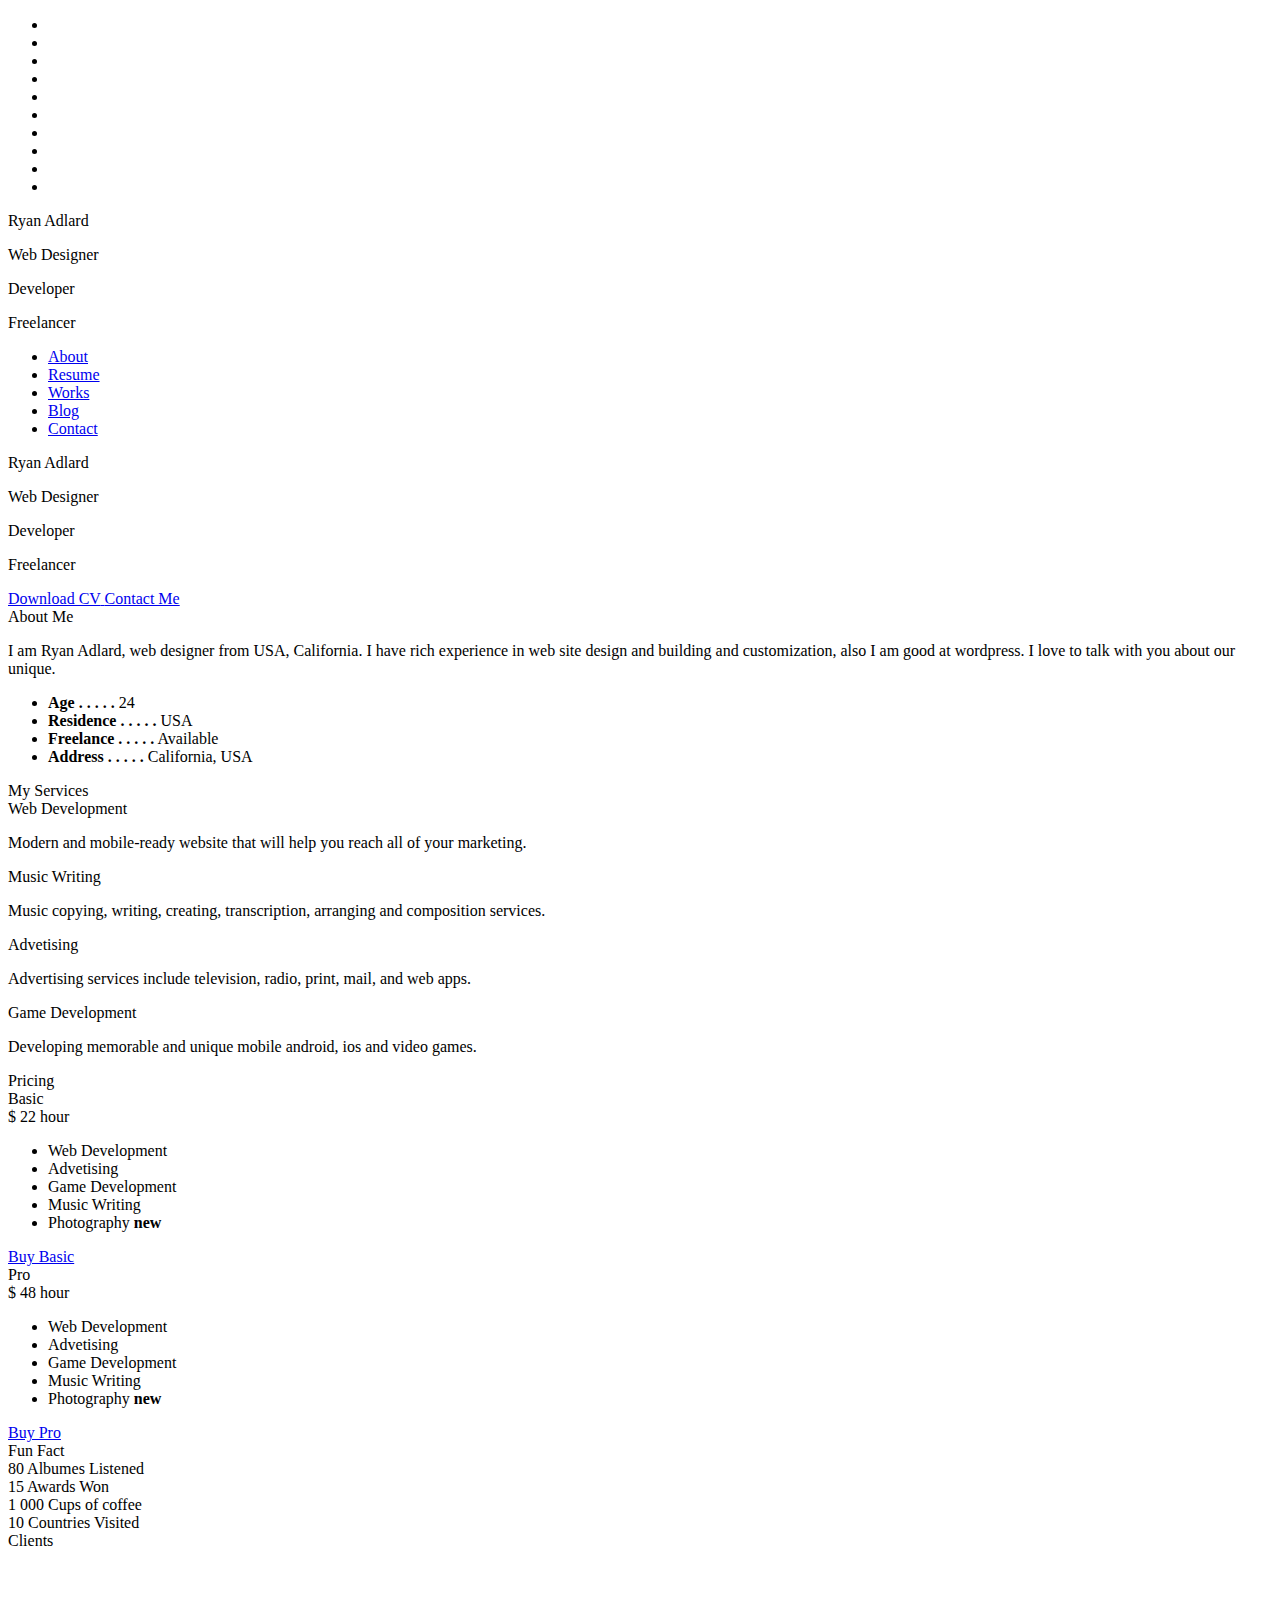
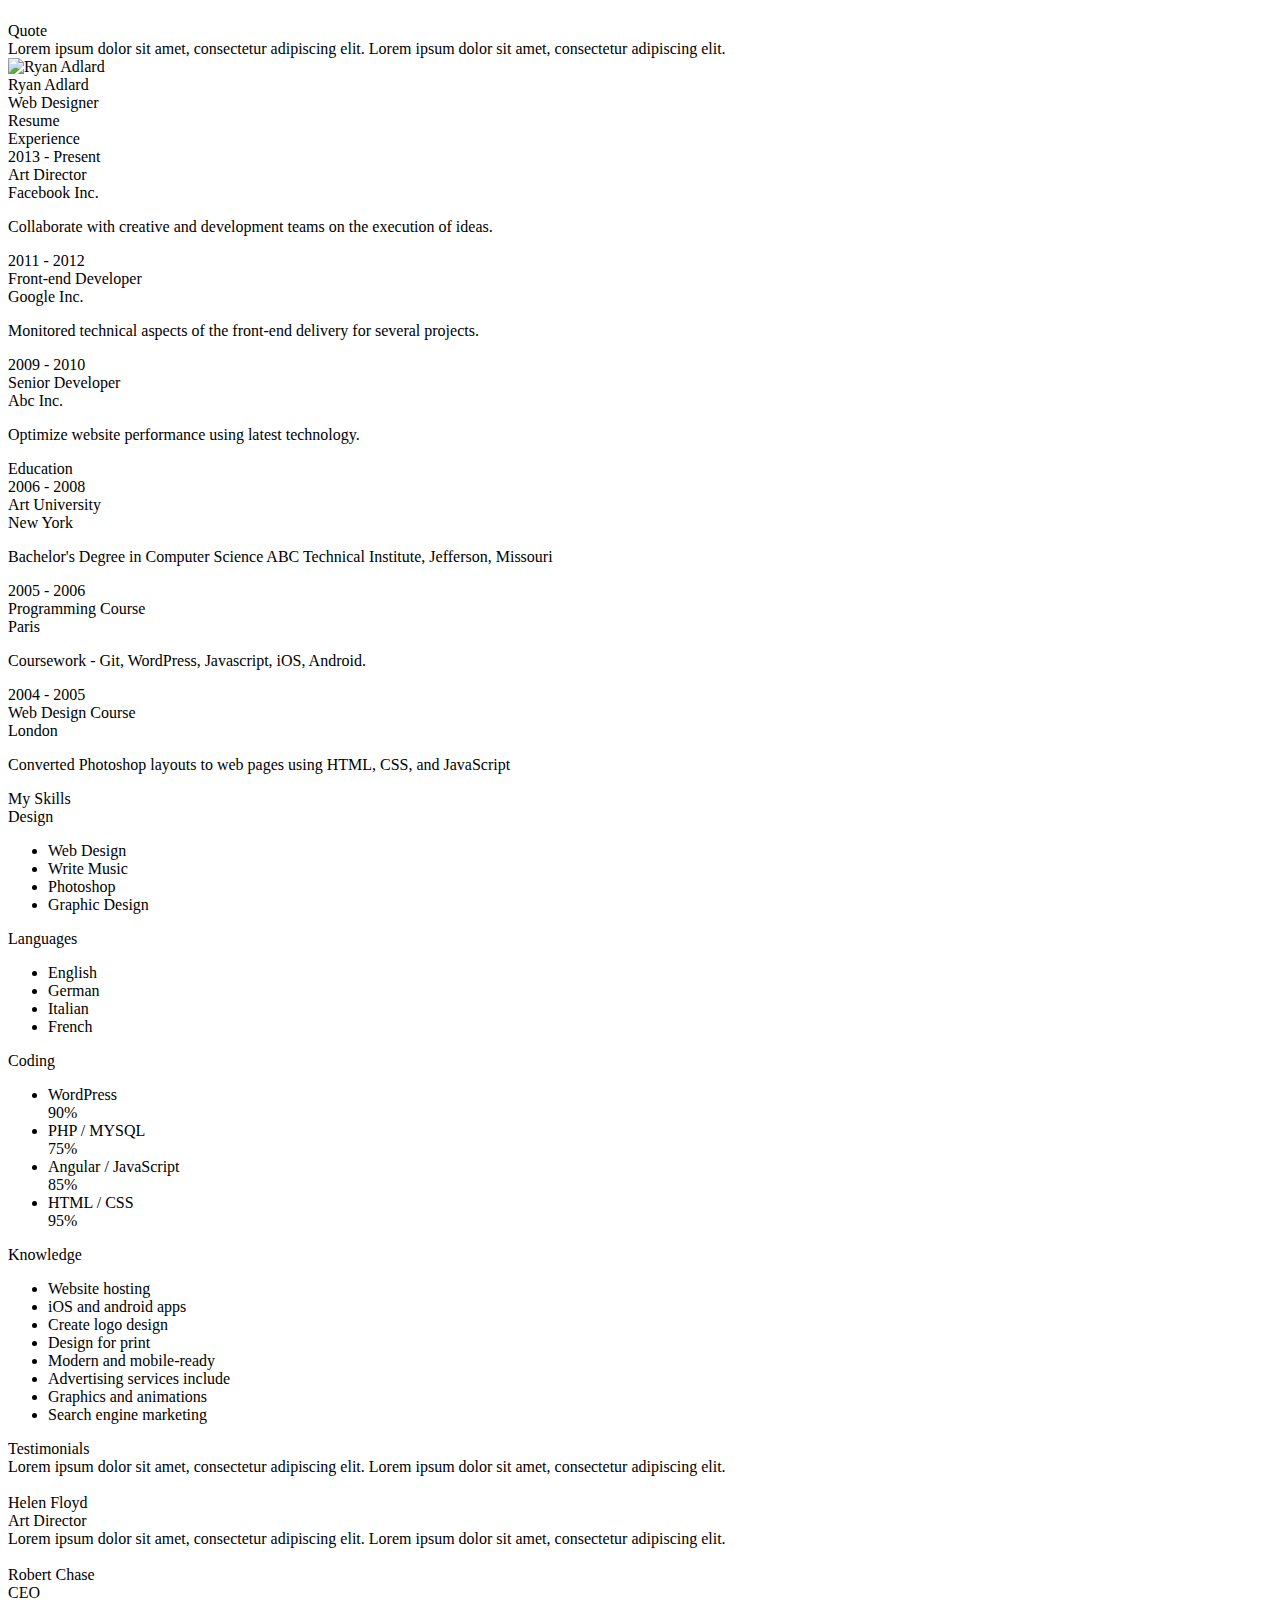
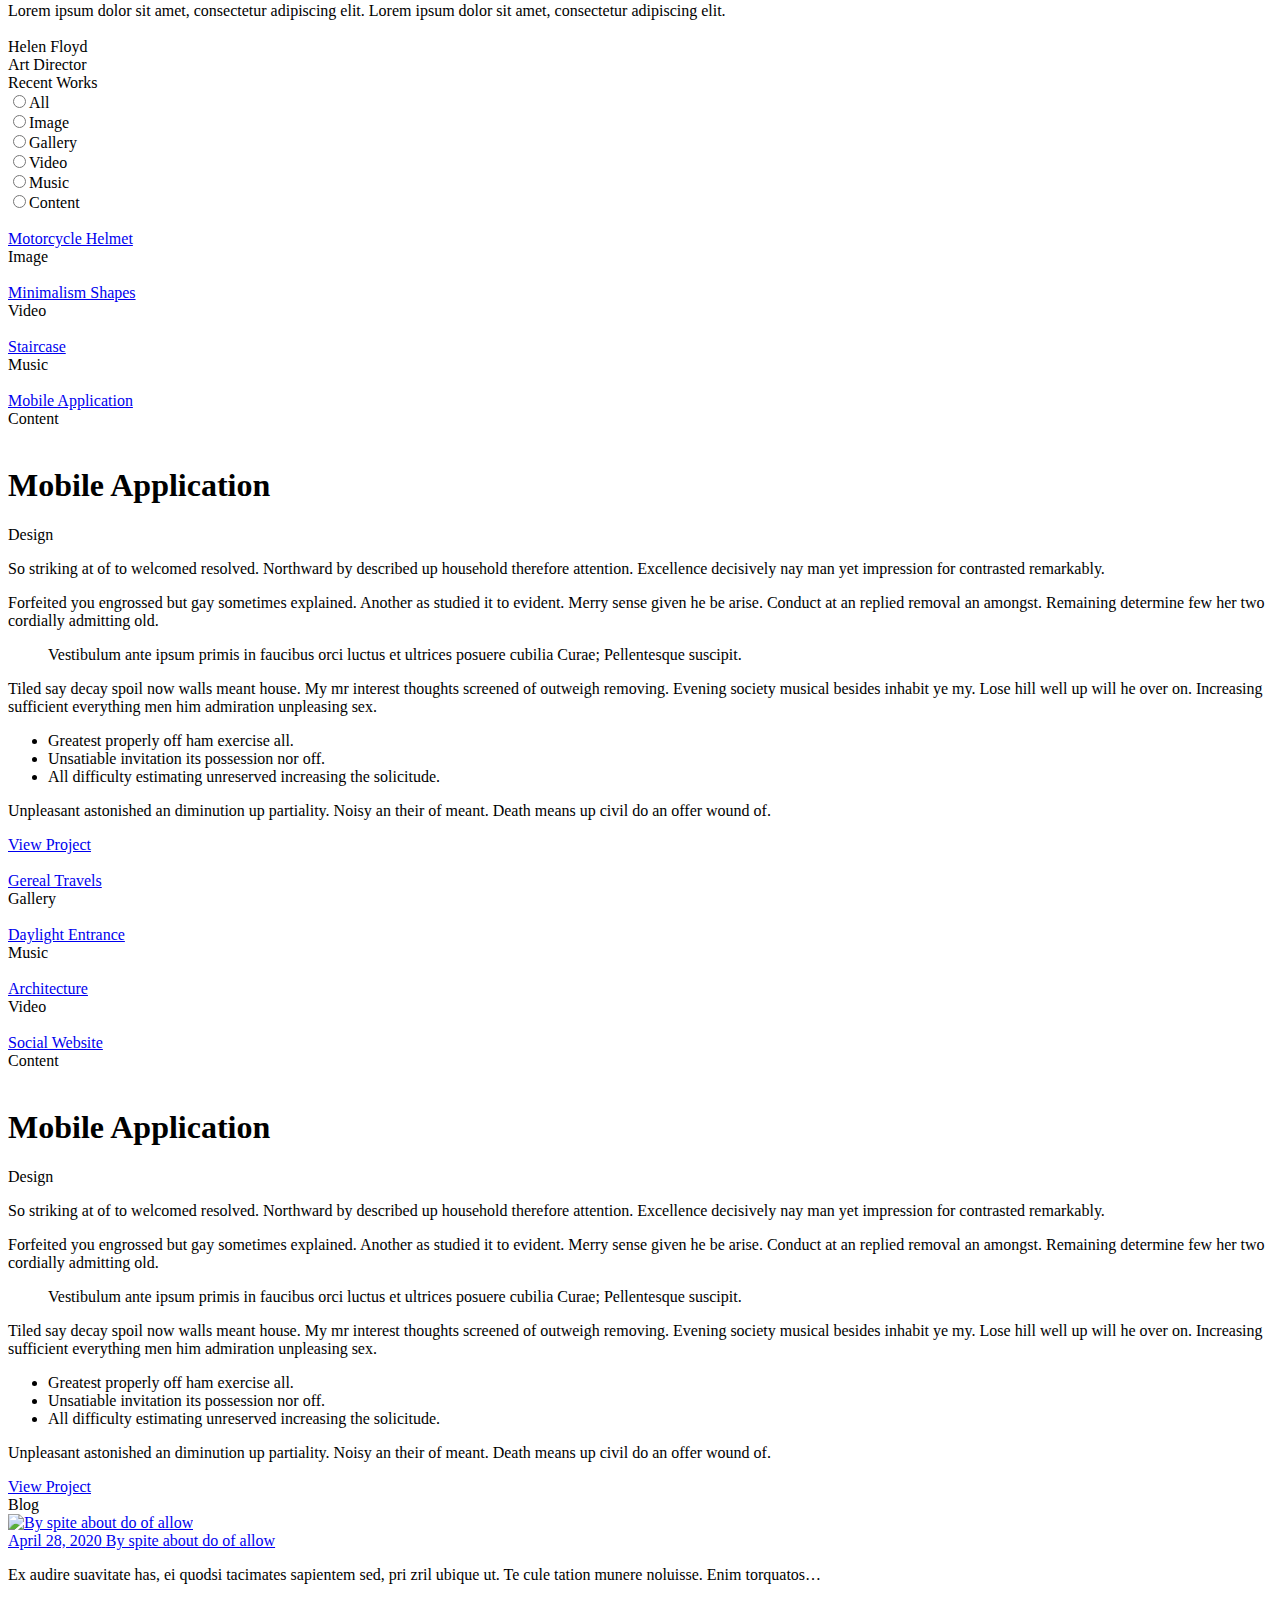
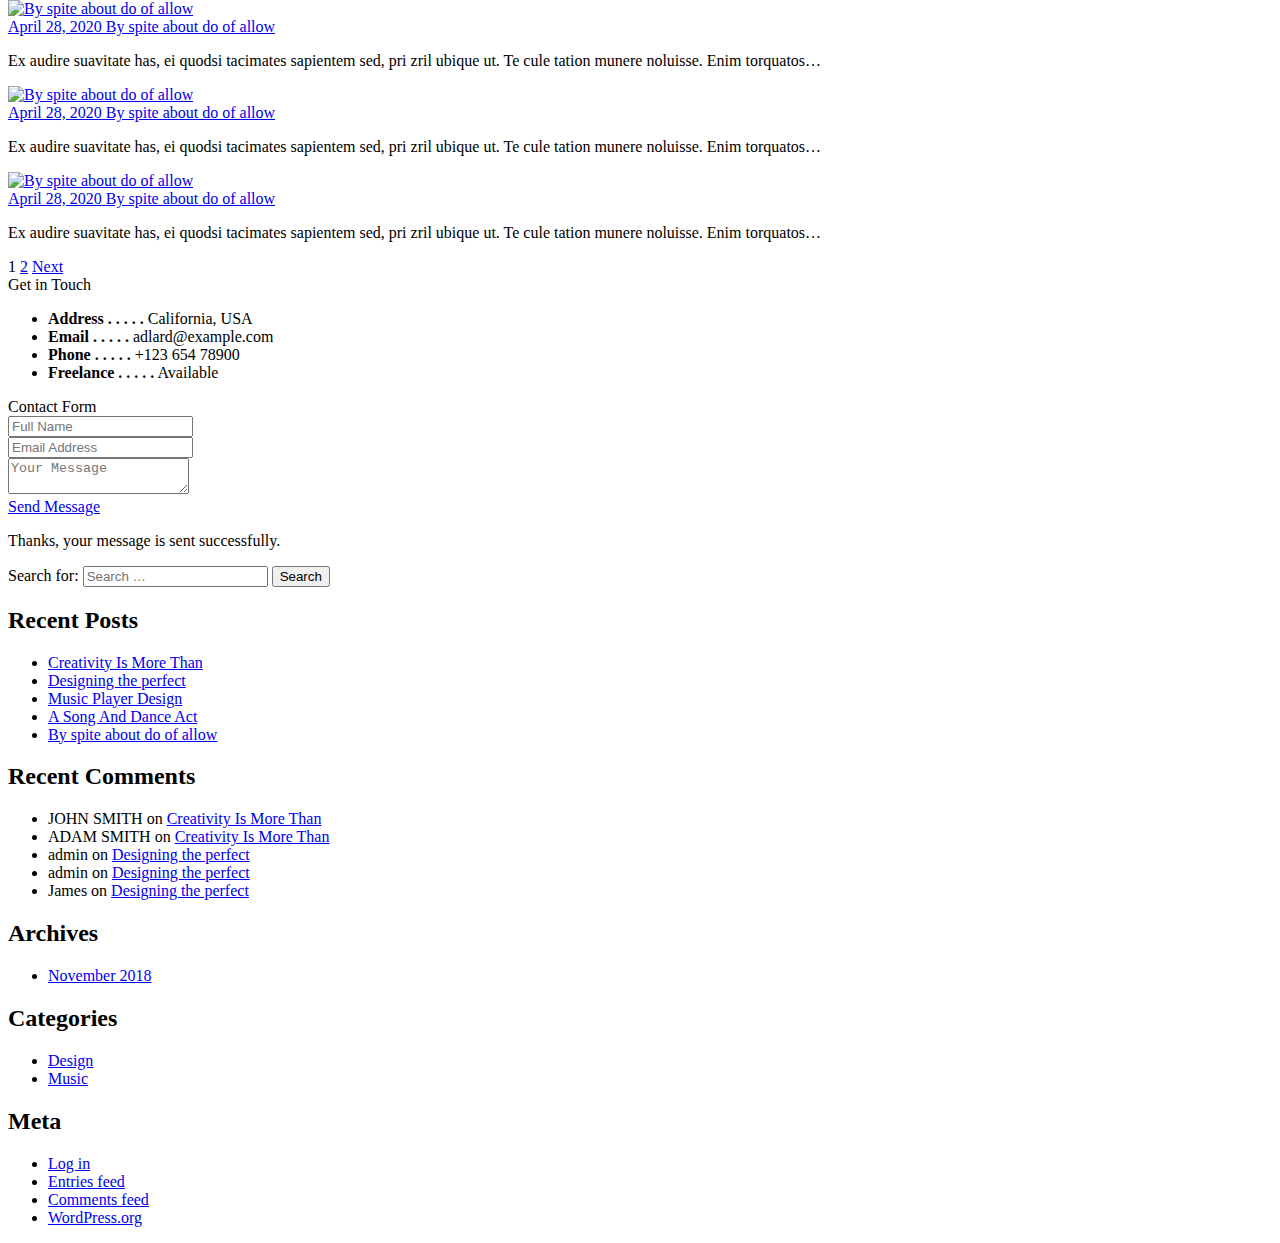
==== index-new.html @ 8843bae7 "Resume" ====
<!DOCTYPE html>
<html lang="en">
<head>

	<!--
		Basic
	-->
	<meta charset="UTF-8" />
	<meta http-equiv="X-UA-Compatible" content="IE=edge">
	<title>Ryan - vCard / Resume / CV Template</title>
	<meta name="viewport" content="width=device-width, initial-scale=1, maximum-scale=1" />
	<meta name="description" content="vCard & Resume Template" />
	<meta name="keywords" content="vcard, resposnive, resume, personal, card, cv, cards, portfolio" />
	<meta name="author" content="bslthemes" />

	<!--
		Load Fonts
	-->
	<link href="https://fonts.googleapis.com/css?family=Poppins:100,100i,200,200i,300,300i,400,400i,500,500i,600,600i,700,700i,800,800i,900,900i" rel="stylesheet">

	<!--
		Load CSS
	-->
	<link rel="stylesheet" href="css/basic.css" />
	<link rel="stylesheet" href="css/layout.css" />
	<link rel="stylesheet" href="css/blogs.css" />
	<link rel="stylesheet" href="css/ionicons.css" />
	<link rel="stylesheet" href="css/magnific-popup.css" />
	<link rel="stylesheet" href="css/animate.css" />
	<link rel="stylesheet" href="css/owl.carousel.css" />

	<!--
		Background Gradient
	-->
	<link rel="stylesheet" href="css/gradient.css" />

	<!--
		Template New-Skin
	-->
	<link rel="stylesheet" href="css/new-skin/new-skin.css" />

	<!--
		Template RTL
	-->
	<!--<link rel="stylesheet" href="css/rtl-new.css" />-->

	<!--
		Template Colors
	-->
	<link rel="stylesheet" href="css/demos/demo-1-colors.css" />
	<!--<link rel="stylesheet" href="css/template-colors/blue.css" />-->
	<!--<link rel="stylesheet" href="css/template-colors/orange.css" />-->
	<!--<link rel="stylesheet" href="css/template-colors/pink.css" />-->
	<!--<link rel="stylesheet" href="css/template-colors/purple.css" />-->
	<!--<link rel="stylesheet" href="css/template-colors/red.css" />-->

	<!--
		Template Dark
	-->
	<!--<link rel="stylesheet" href="css/template-dark/dark.css" />-->


	<!--[if lt IE 9]>
	<script src="http://css3-mediaqueries-js.googlecode.com/svn/trunk/css3-mediaqueries.js"></script>
	<script src="http://html5shim.googlecode.com/svn/trunk/html5.js"></script>
	<![endif]-->

	<!--
		Favicons
	-->
	<link rel="shortcut icon" href="images/favicons/favicon.ico">

</head>

<body>
	<div class="page new-skin">

		<!-- preloader -->
		<div class="preloader">
			<div class="centrize full-width">
				<div class="vertical-center">
					<div class="spinner">
						<div class="double-bounce1"></div>
						<div class="double-bounce2"></div>
					</div>
				</div>
			</div>
		</div>

		<!-- background -->
		<div class="background gradient">
			<ul class="bg-bubbles">
      <li></li>
      <li></li>
      <li></li>
      <li></li>
      <li></li>
      <li></li>
      <li></li>
      <li></li>
      <li></li>
      <li></li>
    </ul>
		</div>

		<!--
			Container
		-->
		<div class="container opened" data-animation-in="fadeInLeft" data-animation-out="fadeOutLeft">

			<!--
				Header
			-->
			<header class="header">

				<!-- header profile -->
				<div class="profile">
					<div class="title">Ryan Adlard</div>
					<div class="subtitle subtitle-typed">
						<div class="typing-title">
							<p>Web Designer</p>
							<p>Developer</p>
							<p>Freelancer</p>
						</div>
					</div>
				</div>

				<!-- menu btn -->
				<!--<a href="#" class="menu-btn"><span></span></a>-->

				<!-- menu -->
				<div class="top-menu">
					<ul>
						<li class="active">
							<a href="#about-card">
								<span class="icon ion-person"></span>
								<span class="link">About</span>
							</a>
						</li>
						<li>
							<a href="#resume-card">
								<span class="icon ion-android-list"></span>
								<span class="link">Resume</span>
							</a>
						</li>
						<li>
							<a href="#works-card">
								<span class="icon ion-paintbrush"></span>
								<span class="link">Works</span>
							</a>
						</li>
						<li>
							<a href="#blog-card">
								<span class="icon ion-chatbox-working"></span>
								<span class="link">Blog</span>
							</a>
						</li>
						<li>
							<a href="#contacts-card">
								<span class="icon ion-at"></span>
								<span class="link">Contact</span>
							</a>
						</li>
					</ul>
				</div>

			</header>

			<!--
				Card - Started
			-->
			<div class="card-started" id="home-card">

				<!--
					Profile
				-->
				<div class="profile no-photo">

					<!-- profile image -->
					<div class="slide" style="background-image: url(images/man5_big.jpg);"></div>

					<!-- profile titles -->
					<div class="title">Ryan Adlard</div>
					<!--<div class="subtitle">Web Designer</div>-->
					<div class="subtitle subtitle-typed">
						<div class="typing-title">
							<p>Web Designer</p>
							<p>Developer</p>
							<p>Freelancer</p>
						</div>
					</div>

					<!-- profile socials -->
					<div class="social">
						<a target="_blank" href="https://dribbble.com/"><span class="fa fa-dribbble"></span></a>
						<a target="_blank" href="https://twitter.com/"><span class="fa fa-twitter"></span></a>
						<a target="_blank" href="https://github.com/"><span class="fa fa-github"></span></a>
						<a target="_blank" href="https://www.spotify.com/"><span class="fa fa-spotify"></span></a>
						<a target="_blank" href="https://stackoverflow.com/"><span class="fa fa-stack-overflow"></span></a>
					</div>

					<!-- profile buttons -->
					<div class="lnks">
						<a href="#" class="lnk">
							<span class="text">Download CV</span>
							<span class="ion ion-archive"></span>
						</a>
						<a href="#" class="lnk discover">
							<span class="text">Contact Me</span>
							<span class="arrow"></span>
						</a>
					</div>

				</div>

			</div>

			<!--
				Card - About
			-->
			<div class="card-inner animated active" id="about-card">
				<div class="card-wrap">

					<!--
						About
					-->
					<div class="content about">

						<!-- title -->
						<div class="title">About Me</div>

						<!-- content -->
						<div class="row">
							<div class="col col-d-6 col-t-6 col-m-12 border-line-v">
								<div class="text-box">
									<p>
										I am Ryan Adlard, web designer from USA, California. I have rich experience in
										web site design and building and customization, also I am good at wordpress.
										I love to talk with you about our unique.
									</p>
								</div>
							</div>
							<div class="col col-d-6 col-t-6 col-m-12 border-line-v">
								<div class="info-list">
									<ul>
										<li><strong>Age . . . . .</strong> 24</li>
										<li><strong>Residence . . . . .</strong> USA</li>
										<li><strong>Freelance . . . . .</strong> Available</li>
										<li><strong>Address . . . . .</strong> California, USA</li>
									</ul>
								</div>
							</div>
							<div class="clear"></div>
						</div>

					</div>

					<!--
						Services
					-->
					<div class="content services">

						<!-- title -->
						<div class="title">My Services</div>

						<!-- content -->
						<div class="row service-items border-line-v">
							<!-- service item -->
							<div class="col col-d-6 col-t-6 col-m-12 border-line-h">
								<div class="service-item">
									<div class="icon">
										<span class="fa fa-code"></span>
									</div>
									<div class="name">
										<span >
										Web Development								</span>
									</div>
									<div class="desc">
										<div >
											<p>Modern and mobile-ready website that will help you reach all of your marketing.</p>
										</div>
									</div>
								</div>
							</div>
							<!-- service item -->
							<div class="col col-d-6 col-t-6 col-m-12 border-line-h">
								<div class="service-item">
									<div class="icon">
										<span class="fa fa-music"></span>
									</div>
									<div class="name">
										<span >
										Music Writing								</span>
									</div>
									<div class="desc">
										<div >
											<p>Music copying, writing, creating, transcription, arranging and composition services.</p>
										</div>
									</div>
								</div>
							</div>
							<!-- service item -->
							<div class="col col-d-6 col-t-6 col-m-12 border-line-h">
								<div class="service-item">
									<div class="icon">
										<span class="fa fa-buysellads"></span>
									</div>
									<div class="name">
										<span >
										Advetising								</span>
									</div>
									<div class="desc">
										<div >
											<p>Advertising services include television, radio, print, mail, and web apps.</p>
										</div>
									</div>
								</div>
							</div>
							<!-- service item -->
							<div class="col col-d-6 col-t-6 col-m-12 border-line-h">
								<div class="service-item">
									<div class="icon">
										<span class="fa fa-gamepad"></span>
									</div>
									<div class="name">
										<span >
										Game Development								</span>
									</div>
									<div class="desc">
										<div >
											<p>Developing memorable and unique mobile android, ios and video games.</p>
										</div>
									</div>
								</div>
							</div>
						</div>
						<div class="clear"></div>

					</div>

					<!--
						Price Tables
					-->
					<div class="content pricing">

						<!-- title -->
						<div class="title">Pricing</div>

						<!-- content -->
						<div class="row pricing-items">

							<!-- pricing item -->
							<div class="col col-d-6 col-t-6 col-m-12 border-line-v">
								<div class="pricing-item">
									<div class="icon"><i class="fa fa-battery-half"></i></div>
									<div class="name">Basic</div>
									<div class="amount">
										<span class="dollar">$</span>
										<span class="number">22</span>
										<span class="period">hour</span>
									</div>
									<div class="feature-list">
										<ul>
											<li>Web Development</li>
											<li>Advetising</li>
											<li>Game Development</li>
											<li class="disable">Music Writing</li>
											<li class="disable">Photography <strong>new</strong></li>
										</ul>
									</div>
									<div class="lnks">
										<a href="#" class="lnk">
											<span class="text">Buy Basic</span>
										</a>
									</div>
								</div>
							</div>

							<!-- pricing item -->
							<div class="col col-d-6 col-t-6 col-m-12 border-line-v">
								<div class="pricing-item">
									<div class="icon"><i class="fa fa-battery-full"></i></div>
									<div class="name">Pro</div>
									<div class="amount">
										<span class="dollar">$</span>
										<span class="number">48</span>
										<span class="period">hour</span>
									</div>
									<div class="feature-list">
										<ul>
											<li>Web Development</li>
											<li>Advetising</li>
											<li>Game Development</li>
											<li>Music Writing</li>
											<li>Photography <strong>new</strong></li>
										</ul>
									</div>
									<div class="lnks">
										<a href="#" class="lnk">
											<span class="text">Buy Pro</span>
										</a>
									</div>
								</div>
							</div>

							<div class="clear"></div>
						</div>

					</div>

					<!--
						Fun Fact
					-->
					<div class="content fuct">

						<!-- title -->
						<div class="title">Fun Fact</div>

						<!-- content -->
						<div class="row fuct-items">

							<!-- fuct item -->
							<div class="col col-d-3 col-t-3 col-m-6 border-line-v">
								<div class="fuct-item">
									<div class="icon"><span class="fa fa-music"></span></div>
									<div class="name">80 Albumes Listened</div>
								</div>
							</div>

							<!-- fuct item -->
							<div class="col col-d-3 col-t-3 col-m-6 border-line-v">
								<div class="fuct-item">
									<div class="icon"><span class="fa fa-trophy"></span></div>
									<div class="name">15 Awards Won</div>
								</div>
							</div>

							<!-- fuct item -->
							<div class="col col-d-3 col-t-3 col-m-6 border-line-v">
								<div class="fuct-item">
									<div class="icon"><span class="fa fa-coffee"></span></div>
									<div class="name">1 000 Cups of coffee</div>
								</div>
							</div>

							<!-- fuct item -->
							<div class="col col-d-3 col-t-3 col-m-6 border-line-v">
								<div class="fuct-item">
									<div class="icon"><span class="fa fa-flag"></span></div>
									<div class="name">10 Countries Visited</div>
								</div>
							</div>

							<div class="clear"></div>
						</div>

					</div>

					<!--
						Clients
					-->
					<div class="content clients">

						<!-- title -->
						<div class="title">Clients</div>

						<!-- content -->
						<div class="row client-items">

							<!-- client item -->
							<div class="col col-d-3 col-t-3 col-m-6 border-line-v">
								<div class="client-item">
									<div class="image">
										<a target="_blank" href="https://www.google.com">
											<img src="images/clients/client_1.png" alt="" />
										</a>
									</div>
								</div>
							</div>

							<!-- client item -->
							<div class="col col-d-3 col-t-3 col-m-6 border-line-v">
								<div class="client-item">
									<div class="image">
										<a target="_blank" href="https://www.google.com">
											<img src="images/clients/client_2.png" alt="" />
										</a>
									</div>
								</div>
							</div>

							<!-- client item -->
							<div class="col col-d-3 col-t-3 col-m-6 border-line-v">
								<div class="client-item">
									<div class="image">
										<a target="_blank" href="https://www.google.com">
											<img src="images/clients/client_3.png" alt="" />
										</a>
									</div>
								</div>
							</div>

							<!-- client item -->
							<div class="col col-d-3 col-t-3 col-m-6 border-line-v">
								<div class="client-item">
									<div class="image">
										<a target="_blank" href="https://www.google.com">
											<img src="images/clients/client_4.png" alt="" />
										</a>
									</div>
								</div>
							</div>

							<div class="clear"></div>
						</div>

					</div>

					<!-- Quote -->
					<div class="content quote">

						<!-- title -->
						<div class="title">
							<span >Quote</span>
						</div>

						<!-- content -->
						<div class="row">
							<div class="col col-d-12 col-t-12 col-m-12 border-line-v">
								<div class="revs-item">
									<div class="text">
										<div >
											Lorem ipsum dolor sit amet, consectetur adipiscing elit. Lorem ipsum dolor sit amet, consectetur adipiscing elit.
										</div>
									</div>
									<div class="user">
										<div class="img">
											<img src="images/profile.png" alt="Ryan Adlard" />
										</div>
										<div class="info">
											<div class="name">Ryan Adlard</div>
											<div class="company">Web Designer</div>
										</div>
										<div class="clear"></div>
									</div>
								</div>
							</div>
							<div class="clear"></div>
						</div>

					</div>

				</div>
			</div>

			<!--
				Card - Resume
			-->
			<div class="card-inner" id="resume-card">
				<div class="card-wrap">

					<!--
						Resume
					-->
					<div class="content resume">

						<!-- title -->
						<div class="title">Resume</div>

						<!-- content -->
						<div class="row">

							<!-- experience -->
							<div class="col col-d-6 col-t-6 col-m-12 border-line-v">
								<div class="resume-title border-line-h">
									<div class="icon"><i class="fa fa-briefcase"></i></div>
									<div class="name">Experience</div>
								</div>
								<div class="resume-items">
									<div class="resume-item border-line-h active">
										<div class="date">2013 - Present</div>
										<div class="name">Art Director</div>
										<div class="company">Facebook Inc.</div>
										<p>
											Collaborate with creative and development teams on the execution of ideas.
										</p>
									</div>
									<div class="resume-item border-line-h">
										<div class="date">2011 - 2012</div>
										<div class="name">Front-end Developer</div>
										<div class="company">Google Inc.</div>
										<p>
											Monitored technical aspects of the front-end delivery for several projects.
										</p>
									</div>
									<div class="resume-item">
										<div class="date">2009 - 2010</div>
										<div class="name">Senior Developer</div>
										<div class="company">Abc Inc.</div>
										<p>
											Optimize website performance using latest technology.
										</p>
									</div>
								</div>
							</div>

							<!-- education -->
							<div class="col col-d-6 col-t-6 col-m-12 border-line-v">
								<div class="resume-title border-line-h">
									<div class="icon"><i class="fa fa-university"></i></div>
									<div class="name">Education</div>
								</div>
								<div class="resume-items">
									<div class="resume-item border-line-h">
										<div class="date">2006 - 2008</div>
										<div class="name">Art University</div>
										<div class="company">New York</div>
										<p>
											Bachelor's Degree in Computer Science ABC Technical Institute, Jefferson, Missouri
										</p>
									</div>
									<div class="resume-item border-line-h">
										<div class="date">2005 - 2006</div>
										<div class="name">Programming Course</div>
										<div class="company">Paris</div>
										<p>
											Coursework - Git, WordPress, Javascript, iOS, Android.
										</p>
									</div>
									<div class="resume-item">
										<div class="date">2004 - 2005</div>
										<div class="name">Web Design Course</div>
										<div class="company">London</div>
										<p>
											Converted Photoshop layouts to web pages using HTML, CSS, and JavaScript
										</p>
									</div>
								</div>
							</div>

							<div class="clear"></div>
						</div>

					</div>

					<!--
						Skills
					-->
					<div class="content skills">

						<!-- title -->
						<div class="title">My Skills</div>

						<!-- content -->
						<div class="row">

							<!-- skill item -->
							<div class="col col-d-6 col-t-6 col-m-12 border-line-v">
								<div class="skills-list">
									<div class="skill-title border-line-h">
										<div class="icon"><i class="fa fa-paint-brush"></i></div>
										<div class="name">Design</div>
									</div>
									<ul>
										<li class="border-line-h">
											<div class="name">Web Design</div>
											<div class="progress">
												<div class="percentage" style="width:90%;"></div>
											</div>
										</li>
										<li class="border-line-h">
											<div class="name">Write Music</div>
											<div class="progress">
												<div class="percentage" style="width:65%;"></div>
											</div>
										</li>
										<li class="border-line-h">
											<div class="name">Photoshop</div>
											<div class="progress">
												<div class="percentage" style="width:75%;"></div>
											</div>
										</li>
										<li>
											<div class="name">Graphic Design</div>
											<div class="progress">
												<div class="percentage" style="width:85%;"></div>
											</div>
										</li>
									</ul>
								</div>
							</div>

							<!-- skill item -->
							<div class="col col-d-6 col-t-6 col-m-12 border-line-v">
								<div class="skills-list dotted">
									<div class="skill-title border-line-h">
										<div class="icon"><i class="fa fa-flag"></i></div>
										<div class="name">Languages</div>
									</div>
									<ul>
										<li class="border-line-h">
											<div class="name">English</div>
											<div class="progress">
												<div class="percentage" style="width:90%;"></div>
											</div>
										</li>
										<li class="border-line-h">
											<div class="name">German</div>
											<div class="progress">
												<div class="percentage" style="width:60%;"></div>
											</div>
										</li>
										<li class="border-line-h">
											<div class="name">Italian</div>
											<div class="progress">
												<div class="percentage" style="width:30%;"></div>
											</div>
										</li>
										<li>
											<div class="name">French</div>
											<div class="progress ">
												<div class="percentage" style="width:70%;"></div>
											</div>
										</li>
									</ul>
								</div>
							</div>

							<!-- skill item -->
							<div class="col col-d-6 col-t-6 col-m-12 border-line-v">
								<div class="skills-list circles">
									<div class="skill-title border-line-h">
										<div class="icon"><i class="fa fa-code"></i></div>
										<div class="name">Coding</div>
									</div>
									<ul>
										<li>
											<div class="name">WordPress</div>
											<div class="progress p90">
												<span>90%</span>
											</div>
										</li>
										<li>
											<div class="name">PHP / MYSQL</div>
											<div class="progress p75">
												<span>75%</span>
											</div>
										</li>
										<li>
											<div class="name">Angular / JavaScript</div>
											<div class="progress p85">
												<span>85%</span>
											</div>
										</li>
										<li>
											<div class="name">HTML / CSS</div>
											<div class="progress p95">
												<span>95%</span>
											</div>
										</li>
									</ul>
								</div>
							</div>

							<!-- skill item -->
							<div class="col col-d-6 col-t-6 col-m-12 border-line-v">
								<div class="skills-list list">
									<div class="skill-title border-line-h">
										<div class="icon"><i class="fa fa-list"></i></div>
										<div class="name">Knowledge</div>
									</div>
									<ul>
										<li>
											<div class="name">Website hosting</div>
										</li>
										<li>
											<div class="name">iOS and android apps</div>
										</li>
										<li>
											<div class="name">Create logo design</div>
										</li>
										<li>
											<div class="name">Design for print</div>
										</li>
										<li>
											<div class="name">Modern and mobile-ready</div>
										</li>
										<li>
											<div class="name">Advertising services include</div>
										</li>
										<li>
											<div class="name">Graphics and animations</div>
										</li>
										<li>
											<div class="name">Search engine marketing</div>
										</li>
									</ul>
								</div>
							</div>

							<div class="clear"></div>
						</div>

					</div>

					<!--
						Testimonials
					-->
					<div class="content testimonials">

						<!-- title -->
						<div class="title">Testimonials</div>

						<!-- content -->
						<div class="row testimonials-items">

							<!-- client item -->
							<div class="col col-d-12 col-t-12 col-m-12 border-line-v">
								<div class="revs-carousel default-revs">
									<div class="owl-carousel">
										<div class="item">
											<div class="revs-item">
												<div class="text">
													Lorem ipsum dolor sit amet, consectetur adipiscing elit. Lorem ipsum dolor sit amet, consectetur adipiscing elit.
												</div>
												<div class="user">
													<div class="img"><img src="images/man1.jpg" alt="" /></div>
													<div class="info">
														<div class="name">Helen Floyd</div>
														<div class="company">Art Director</div>
													</div>
													<div class="clear"></div>
												</div>
											</div>
										</div>
										<div class="item">
											<div class="revs-item">
												<div class="text">
													Lorem ipsum dolor sit amet, consectetur adipiscing elit. Lorem ipsum dolor sit amet, consectetur adipiscing elit.
												</div>
												<div class="user">
													<div class="img"><img src="images/man1.jpg" alt="" /></div>
													<div class="info">
														<div class="name">Robert Chase</div>
														<div class="company">CEO</div>
													</div>
													<div class="clear"></div>
												</div>
											</div>
										</div>
										<div class="item">
											<div class="revs-item">
												<div class="text">
													Lorem ipsum dolor sit amet, consectetur adipiscing elit. Lorem ipsum dolor sit amet, consectetur adipiscing elit.
												</div>
												<div class="user">
													<div class="img"><img src="images/man1.jpg" alt="" /></div>
													<div class="info">
														<div class="name">Helen Floyd</div>
														<div class="company">Art Director</div>
													</div>
													<div class="clear"></div>
												</div>
											</div>
										</div>
									</div>
								</div>
							</div>

							<div class="clear"></div>
						</div>

					</div>

				</div>
			</div>

			<!--
				Card - Works
			-->
			<div class="card-inner" id="works-card">
				<div class="card-wrap">

					<!--
						Works
					-->
					<div class="content works">

						<!-- title -->
						<div class="title">Recent Works</div>

						<!-- filters -->
						<div class="filter-menu filter-button-group">
							<div class="f_btn active">
								<label><input type="radio" name="fl_radio" value="grid-item" />All</label>
							</div>
							<div class="f_btn">
								<label><input type="radio" name="fl_radio" value="photo" />Image</label>
							</div>
							<div class="f_btn">
								<label><input type="radio" name="fl_radio" value="gallery" />Gallery</label>
							</div>
							<div class="f_btn">
								<label><input type="radio" name="fl_radio" value="video" />Video</label>
							</div>
							<div class="f_btn">
								<label><input type="radio" name="fl_radio" value="music" />Music</label>
							</div>
							<div class="f_btn">
								<label><input type="radio" name="fl_radio" value="design" />Content</label>
							</div>
						</div>

						<!-- content -->
						<div class="row grid-items border-line-v">

							<!-- work item photo -->
							<div class="col col-d-6 col-t-6 col-m-12 grid-item photo border-line-h">
								<div class="box-item">
									<div class="image">
										<a href="images/works/work1.jpg" class="has-popup-image">
											<img src="images/works/work1.jpg" alt="" />
											<span class="info">
												<span class="ion ion-image"></span>
											</span>
										</a>
									</div>
									<div class="desc">
										<a href="images/works/work1.jpg" class="name has-popup-image">Motorcycle Helmet</a>
										<div class="category">Image</div>
									</div>
								</div>
							</div>

							<!-- work item video -->
							<div class="col col-d-6 col-t-6 col-m-12 grid-item video border-line-h">
								<div class="box-item">
									<div class="image">
										<a href="https://vimeo.com/97102654" class="has-popup-video">
											<img src="images/works/work2.jpg" alt="" />
											<span class="info">
												<span class="ion ion-videocamera"></span>
											</span>
										</a>
									</div>
									<div class="desc">
										<a href="https://vimeo.com/97102654" class="name has-popup-video">Minimalism Shapes</a>
										<div class="category">Video</div>
									</div>
								</div>
							</div>

							<!-- work item music -->
							<div class="col col-d-6 col-t-6 col-m-12 grid-item music border-line-h">
								<div class="box-item">
									<div class="image">
										<a href="https://w.soundcloud.com/player/?visual=true&url=http%3A%2F%2Fapi.soundcloud.com%2Ftracks%2F221650664&show_artwork=true" class="has-popup-music">
											<img src="images/works/work3.jpg" alt="" />
											<span class="info">
												<span class="ion ion-music-note"></span>
											</span>
										</a>
									</div>
									<div class="desc">
										<a href="#" class="name has-popup">Staircase</a>
										<div class="category">Music</div>
									</div>
								</div>
							</div>

							<!-- work item design -->
							<div class="col col-d-6 col-t-6 col-m-12 grid-item design border-line-h">
								<div class="box-item">
									<div class="image">
										<a href="#popup-1" class="has-popup-media">
											<img src="images/works/work4.jpg" alt="" />
											<span class="info">
												<span class="ion ion-images"></span>
											</span>
										</a>
									</div>
									<div class="desc">
										<a href="#popup-1" class="name has-popup-media">Mobile Application</a>
										<div class="category">Content</div>
									</div>
									<div id="popup-1" class="popup-box mfp-fade mfp-hide">
										<div class="content">
											<div class="image">
												<img src="images/works/work4.jpg" alt="">
											</div>
											<div class="desc">
												<div class="post-box">
													<h1>Mobile Application</h1>
													<div class="blog-detail">Design</div>
													<div class="blog-content">
														<p>
															So striking at of to welcomed resolved. Northward by described up household therefore
															attention. Excellence decisively nay man yet impression for contrasted remarkably.
														</p>
														<p>
															Forfeited you engrossed but gay sometimes explained. Another as studied it to evident.
															Merry sense given he be arise. Conduct at an replied removal an amongst. Remaining
															determine few her two cordially admitting old.
														</p>
														<blockquote>
															Vestibulum ante ipsum primis in faucibus orci luctus et ultrices posuere cubilia
															Curae; Pellentesque suscipit.
														</blockquote>
														<p>
															Tiled say decay spoil now walls meant house. My mr interest thoughts screened of outweigh
															removing. Evening society musical besides inhabit ye my. Lose hill well up will he over on.
															Increasing sufficient everything men him admiration unpleasing sex.
														</p>
														<ul class="list-style">
															<li>Greatest properly off ham exercise all.</li>
															<li>Unsatiable invitation its possession nor off.</li>
															<li>All difficulty estimating unreserved increasing the solicitude.</li>
														</ul>
														<p>
															Unpleasant astonished an diminution up partiality. Noisy an their of meant. Death means
															up civil do an offer wound of.
														</p>
													</div>
													<a href="#" class="button">
														<span class="text">View Project</span>
														<span class="arrow"></span>
													</a>
												</div>
											</div>
										</div>
									</div>
								</div>
							</div>

							<!-- work item photo -->
							<div class="col col-d-6 col-t-6 col-m-12 grid-item gallery border-line-h">
								<div class="box-item">
									<div class="image">
										<a href="#gallery-1" class="has-popup-gallery">
											<img src="images/works/work5.jpg" alt="" />
											<span class="info">
												<span class="ion ion-images"></span>
											</span>
										</a>
										<div id="gallery-1" class="mfp-hide">
											<a href="images/works/work6.jpg"></a>
											<a href="images/works/work1.jpg"></a>
											<a href="images/works/work5.jpg"></a>
										</div>
									</div>
									<div class="desc">
										<a href="images/works/work5.jpg" class="name has-popup-image">Gereal Travels</a>
										<div class="category">Gallery</div>
									</div>
								</div>
							</div>

							<!-- work item music -->
							<div class="col col-d-6 col-t-6 col-m-12 grid-item music border-line-h">
								<div class="box-item">
									<div class="image">
										<a href="https://w.soundcloud.com/player/?visual=true&url=http%3A%2F%2Fapi.soundcloud.com%2Ftracks%2F221650664&show_artwork=true" class="has-popup-music">
											<img src="images/works/work8.jpg" alt="" />
											<span class="info">
												<span class="ion ion-music-note"></span>
											</span>
										</a>
									</div>
									<div class="desc">
										<a href="#" class="name has-popup">Daylight Entrance</a>
										<div class="category">Music</div>
									</div>
								</div>
							</div>

							<!-- work item video -->
							<div class="col col-d-6 col-t-6 col-m-12 grid-item video border-line-h">
								<div class="box-item">
									<div class="image">
										<a href="https://vimeo.com/97102654" class="has-popup-video">
											<img src="images/works/work6.jpg" alt="" />
											<span class="info">
												<span class="ion ion-videocamera"></span>
											</span>
										</a>
									</div>
									<div class="desc">
										<a href="https://vimeo.com/97102654" class="name has-popup-video">Architecture</a>
										<div class="category">Video</div>
									</div>
								</div>
							</div>

							<!-- work item design -->
							<div class="col col-d-6 col-t-6 col-m-12 grid-item design border-line-h">
								<div class="box-item">
									<div class="image">
										<a href="#popup-2" class="has-popup-media">
											<img src="images/works/work7.jpg" alt="" />
											<span class="info">
												<span class="ion ion-images"></span>
											</span>
										</a>
									</div>
									<div class="desc">
										<a href="#popup-2" class="name has-popup-media">Social Website</a>
										<div class="category">Content</div>
									</div>
									<div id="popup-2" class="popup-box mfp-fade mfp-hide">
										<div class="content">
											<div class="image">
												<img src="images/works/work7.jpg" alt="">
											</div>
											<div class="desc">
												<div class="post-box">
													<h1>Mobile Application</h1>
													<div class="blog-detail">Design</div>
													<div class="blog-content">
														<p>
															So striking at of to welcomed resolved. Northward by described up household therefore
															attention. Excellence decisively nay man yet impression for contrasted remarkably.
														</p>
														<p>
															Forfeited you engrossed but gay sometimes explained. Another as studied it to evident.
															Merry sense given he be arise. Conduct at an replied removal an amongst. Remaining
															determine few her two cordially admitting old.
														</p>
														<blockquote>
															Vestibulum ante ipsum primis in faucibus orci luctus et ultrices posuere cubilia
															Curae; Pellentesque suscipit.
														</blockquote>
														<p>
															Tiled say decay spoil now walls meant house. My mr interest thoughts screened of outweigh
															removing. Evening society musical besides inhabit ye my. Lose hill well up will he over on.
															Increasing sufficient everything men him admiration unpleasing sex.
														</p>
														<ul class="list-style">
															<li>Greatest properly off ham exercise all.</li>
															<li>Unsatiable invitation its possession nor off.</li>
															<li>All difficulty estimating unreserved increasing the solicitude.</li>
														</ul>
														<p>
															Unpleasant astonished an diminution up partiality. Noisy an their of meant. Death means
															up civil do an offer wound of.
														</p>
													</div>
													<a href="#" class="button">
														<span class="text">View Project</span>
														<span class="arrow"></span>
													</a>
												</div>
											</div>
										</div>
									</div>
								</div>
							</div>

							<div class="clear"></div>
						</div>

					</div>

				</div>
			</div>

			<!--
				Card - Blog
			-->
			<div class="card-inner blog" id="blog-card">
				<div class="card-wrap">

					<!-- Blog -->
					<div class="content blog">

						<!-- title -->
						<div class="title">
							<span >Blog</span>
						</div>

						<!-- content -->
						<div class="row border-line-v">
							<!-- blog item -->
							<div class="col col-d-6 col-t-6 col-m-12">
								<div class="box-item">
									<div class="image">
										<a href="blog-post-new.html">
											<img src="images/blog/blog1.jpg" alt="By spite about do of allow" />
											<span class="info">
												<span class="ion ion-document-text"></span>
											</span>
										</a>
									</div>
									<div class="desc">
										<a href="blog-post-new.html">
											<span class="date">April 28, 2020</span>
										</a>
										<a href="blog-post-new.html" class="name">By spite about do of allow</a>
										<div class="text">
											<p>Ex audire suavitate has, ei quodsi tacimates sapientem sed, pri zril ubique ut. Te cule tation munere noluisse. Enim torquatos&#8230;</p>
										</div>
									</div>
								</div>
							</div>
							<!-- blog item -->
							<div class="col col-d-6 col-t-6 col-m-12">
								<div class="box-item">
									<div class="image">
										<a href="blog-post-new.html">
											<img src="images/blog/blog2.jpg" alt="By spite about do of allow" />
											<span class="info">
												<span class="ion ion-document-text"></span>
											</span>
										</a>
									</div>
									<div class="desc">
										<a href="blog-post-new.html">
											<span class="date">April 28, 2020</span>
										</a>
										<a href="blog-post-new.html" class="name">By spite about do of allow</a>
										<div class="text">
											<p>Ex audire suavitate has, ei quodsi tacimates sapientem sed, pri zril ubique ut. Te cule tation munere noluisse. Enim torquatos&#8230;</p>
										</div>
									</div>
								</div>
							</div>
							<!-- blog item -->
							<div class="col col-d-6 col-t-6 col-m-12">
								<div class="box-item">
									<div class="image">
										<a href="blog-post-new.html">
											<img src="images/blog/blog3.jpg" alt="By spite about do of allow" />
											<span class="info">
												<span class="ion ion-document-text"></span>
											</span>
										</a>
									</div>
									<div class="desc">
										<a href="blog-post-new.html">
											<span class="date">April 28, 2020</span>
										</a>
										<a href="blog-post-new.html" class="name">By spite about do of allow</a>
										<div class="text">
											<p>Ex audire suavitate has, ei quodsi tacimates sapientem sed, pri zril ubique ut. Te cule tation munere noluisse. Enim torquatos&#8230;</p>
										</div>
									</div>
								</div>
							</div>
							<!-- blog item -->
							<div class="col col-d-6 col-t-6 col-m-12">
								<div class="box-item">
									<div class="image">
										<a href="blog-post-new.html">
											<img src="images/blog/blog1.jpg" alt="By spite about do of allow" />
											<span class="info">
												<span class="ion ion-document-text"></span>
											</span>
										</a>
									</div>
									<div class="desc">
										<a href="blog-post-new.html">
											<span class="date">April 28, 2020</span>
										</a>
										<a href="blog-post-new.html" class="name">By spite about do of allow</a>
										<div class="text">
											<p>Ex audire suavitate has, ei quodsi tacimates sapientem sed, pri zril ubique ut. Te cule tation munere noluisse. Enim torquatos&#8230;</p>
										</div>
									</div>
								</div>
							</div>
							<div class="clear"></div>
						</div>

						<div class="pager">
							<nav class="navigation pagination">
								<div class="nav-links">
									<span class="page-numbers current">1</span>
									<a class="page-numbers" href="#">2</a>
									<a class="next page-numbers" href="#">Next</a>
								</div>
							</nav>
						</div>

					</div>

				</div>
			</div>

			<!--
				Card - Contacts
			-->
			<div class="card-inner contacts" id="contacts-card">
				<div class="card-wrap">

					<!--
						Conacts Info
					-->
					<div class="content contacts">

						<!-- title -->
						<div class="title">Get in Touch</div>

						<!-- content -->
						<div class="row">
							<div class="col col-d-12 col-t-12 col-m-12 border-line-v">
								<div class="map" id="map"></div>
								<div class="info-list">
									<ul>
										<li><strong>Address . . . . .</strong> California, USA</li>
										<li><strong>Email . . . . .</strong> adlard@example.com</li>
										<li><strong>Phone . . . . .</strong> +123 654 78900</li>
										<li><strong>Freelance . . . . .</strong> Available</li>
									</ul>
								</div>
							</div>
							<div class="clear"></div>
						</div>

					</div>

					<!--
						Contact Form
					-->
					<div class="content contacts">

						<!-- title -->
						<div class="title">Contact Form</div>

						<!-- content -->
						<div class="row">
							<div class="col col-d-12 col-t-12 col-m-12 border-line-v">
								<div class="contact_form">
									<form id="cform" method="post">
										<div class="row">
											<div class="col col-d-6 col-t-6 col-m-12">
												<div class="group-val">
													<input type="text" name="name" placeholder="Full Name" />
												</div>
											</div>
											<div class="col col-d-6 col-t-6 col-m-12">
												<div class="group-val">
													<input type="text" name="email" placeholder="Email Address" />
												</div>
											</div>
											<div class="col col-d-12 col-t-12 col-m-12">
												<div class="group-val">
													<textarea name="message" placeholder="Your Message"></textarea>
												</div>
											</div>
										</div>
										<div class="align-left">
											<a href="#" class="button" onclick="$('#cform').submit(); return false;">
												<span class="text">Send Message</span>
												<span class="arrow"></span>
											</a>
										</div>
									</form>
									<div class="alert-success">
										<p>Thanks, your message is sent successfully.</p>
									</div>
								</div>
							</div>
							<div class="clear"></div>
						</div>

					</div>

				</div>
			</div>

		</div>

		<div class="s_overlay"></div>
		<div class="content-sidebar">
			<div class="sidebar-wrap search-form">
				<aside id="secondary" class="widget-area">
					<section id="search-2" class="widget widget_search">
						<label>
							<span class="screen-reader-text">Search for:</span>
							<input type="search" class="search-field" placeholder="Search …" value="" name="s">
						</label>
						<input type="submit" class="search-submit" value="Search">
					</section>
					<section class="widget widget_recent_entries">
						<h2 class="widget-title">
							<span class="widget-title-span"><span class="first-word">Recent</span> Posts</span>
						</h2>
						<ul>
							<li>
								<a href="#">Creativity Is More Than</a>
							</li>
							<li>
								<a href="#">Designing the perfect</a>
							</li>
							<li>
								<a href="#">Music Player Design</a>
							</li>
							<li>
								<a href="#">A Song And Dance Act</a>
							</li>
							<li>
								<a href="#">By spite about do of allow</a>
							</li>
						</ul>
					</section>
					<section class="widget widget_recent_comments">
						<h2 class="widget-title">
							<span class="widget-title-span"><span class="first-word">Recent</span> Comments</span>
						</h2>
						<ul>
							<li class="recentcomments">
								<span class="comment-author-link">JOHN SMITH</span> on <a href="#">Creativity Is More Than</a>
							</li>
							<li class="recentcomments">
								<span class="comment-author-link">ADAM SMITH</span> on <a href="#">Creativity Is More Than</a>
							</li>
							<li class="recentcomments">
								<span class="comment-author-link">admin</span> on <a href="#">Designing the perfect</a>
							</li>
							<li class="recentcomments">
								<span class="comment-author-link">admin</span> on <a href=#">Designing the perfect</a>
							</li>
							<li class="recentcomments">
								<span class="comment-author-link">James</span> on <a href="#">Designing the perfect</a>
							</li>
						</ul>
					</section>
					<section class="widget widget_archive">
						<h2 class="widget-title">
							<span class="widget-title-span">
								<span class="first-letter">Archives</span>
							</span>
						</h2>
						<ul>
							<li>
								<a href="#">November 2018</a>
							</li>
						</ul>
					</section>
					<section class="widget widget_categories">
						<h2 class="widget-title">
							<span class="widget-title-span"><span class="first-letter">Categories</span></span>
						</h2>
						<ul>
							<li class="cat-item cat-item-2">
								<a href="#">Design</a>
							</li>
							<li class="cat-item cat-item-3">
								<a href="#">Music</a>
							</li>
						</ul>
					</section>
					<section class="widget widget_meta">
						<h2 class="widget-title">
							<span class="widget-title-span"><span class="first-letter">Meta</span></span>
						</h2>
						<ul>
							<li><a href="#">Log in</a></li>
							<li><a href="#">Entries feed</a></li>
							<li><a href="#">Comments feed</a></li>
							<li><a href="#">WordPress.org</a></li>
						</ul>
					</section>
				</aside>
			</div>
			<span class="close"></span>
		</div>

	</div>

	<!--
		jQuery Scripts
	-->
	<script src="js/jquery.min.js"></script>
	<script src="js/jquery.validate.js"></script>
	<script src="js/jquery.magnific-popup.js"></script>
	<script src="js/imagesloaded.pkgd.js"></script>
	<script src="js/isotope.pkgd.js"></script>
	<script src="js/jquery.slimscroll.js"></script>
	<script src="js/owl.carousel.js"></script>
	<script src="js/typed.js"></script>
	<script src="https://use.fontawesome.com/8da76d029b.js"></script>

	<!--
		Main Scripts
	-->
	<script src="js/scripts.js"></script>

	<!--
		Google map api
	-->
	<script src="https://maps.googleapis.com/maps/api/js?key=YOUR_API_KEY&callback=initMap"></script>

</body>
</html>
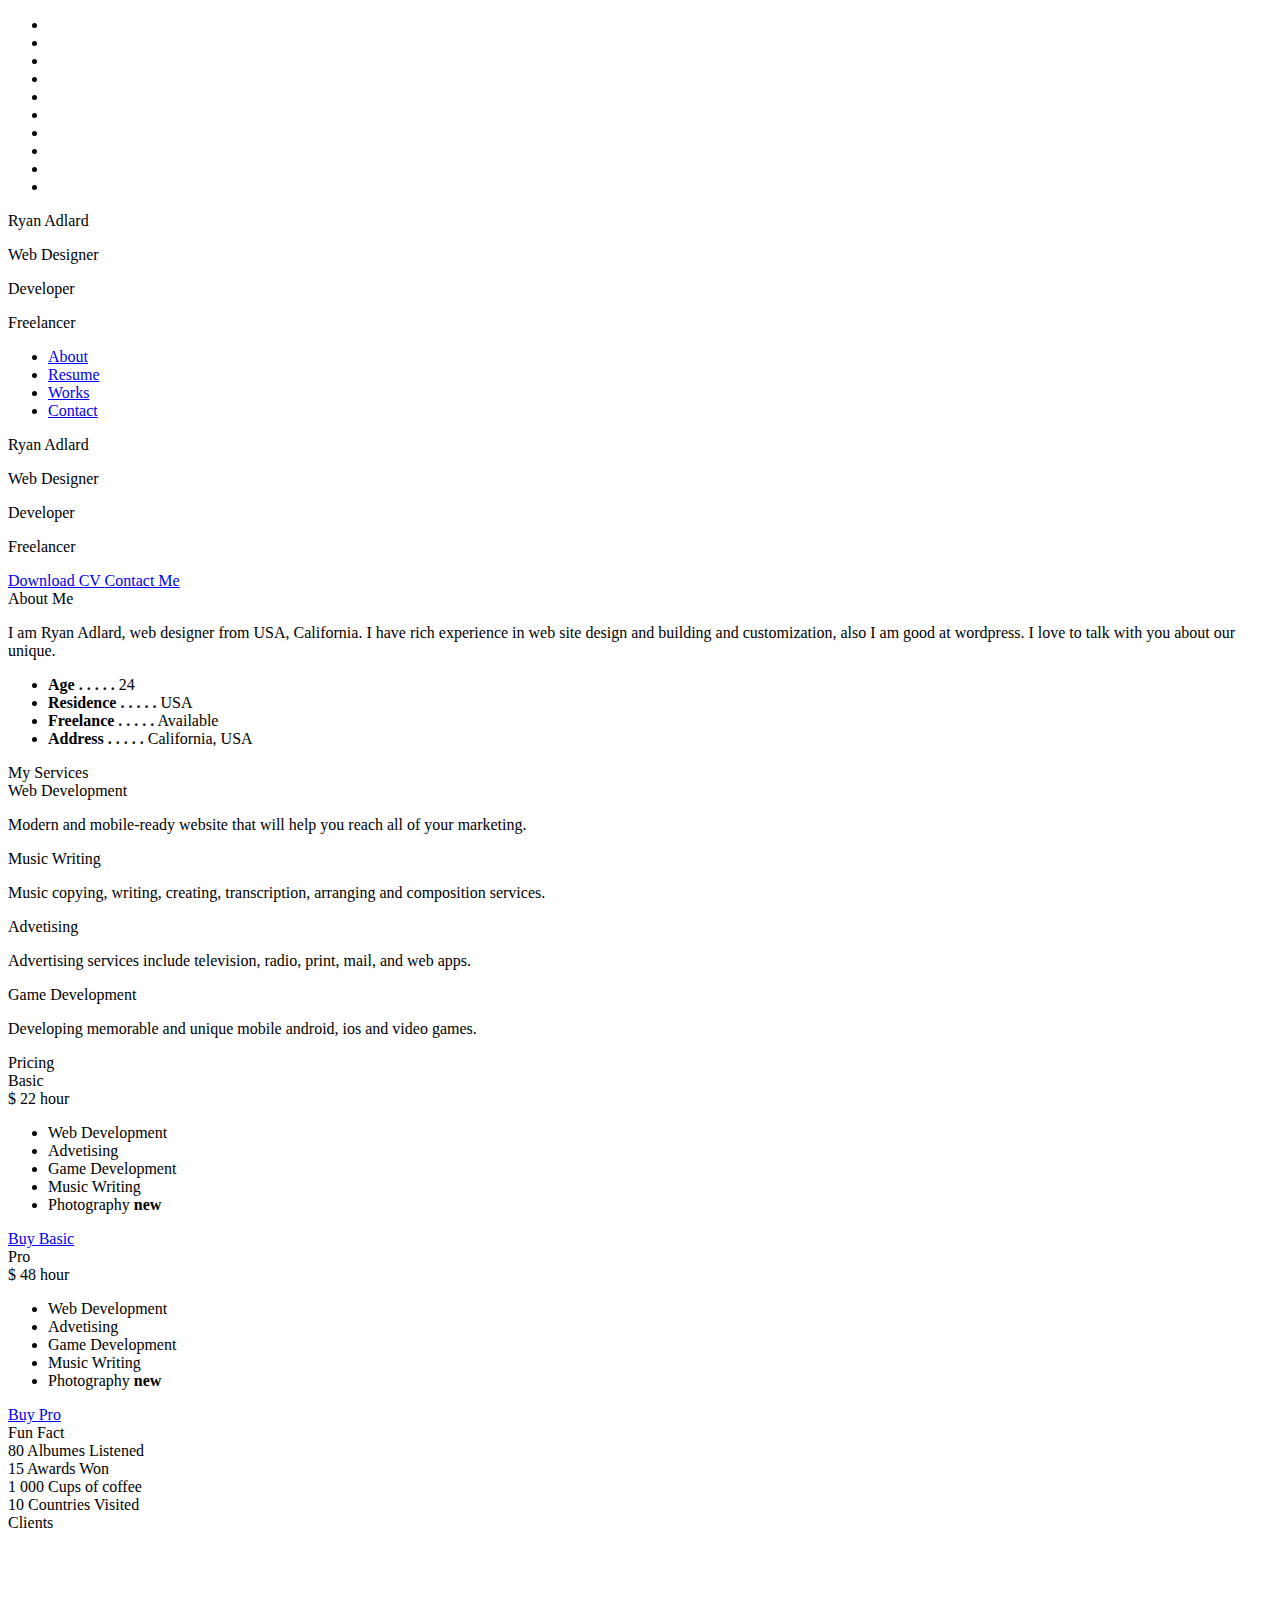
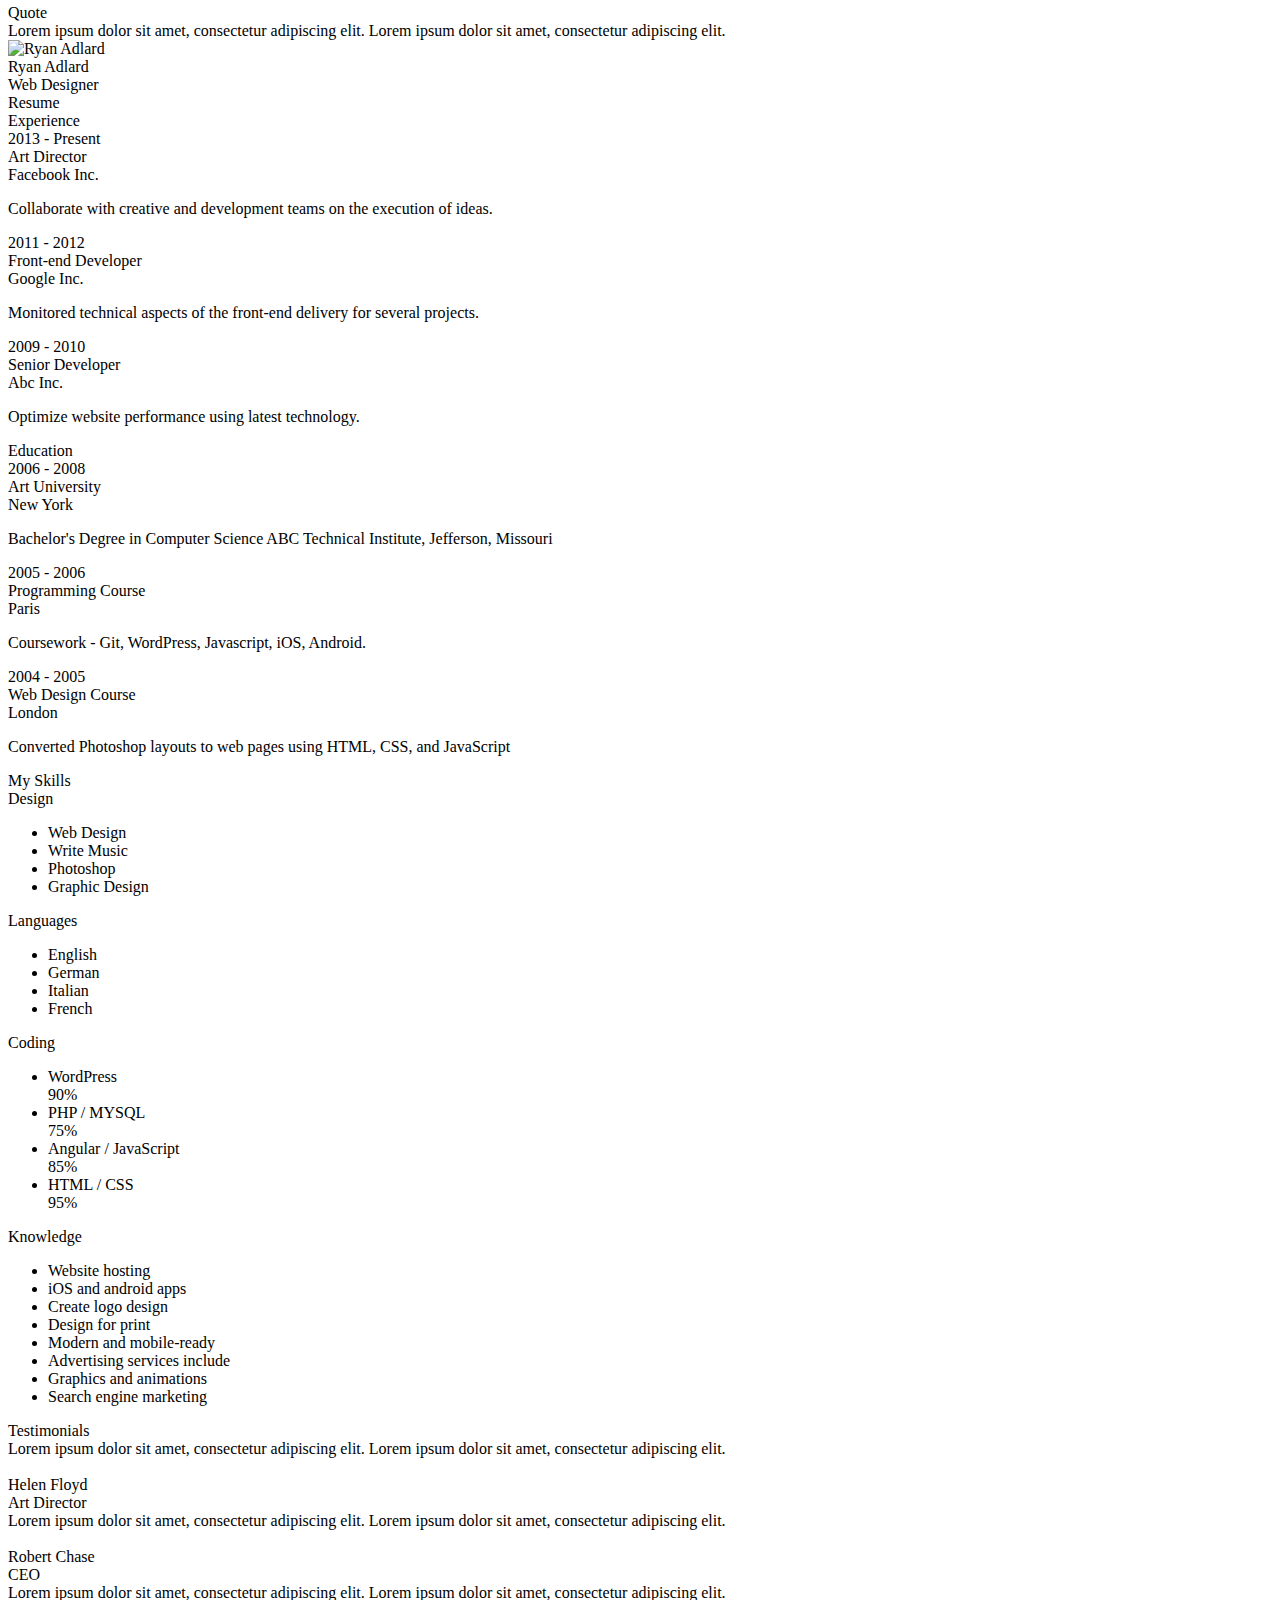
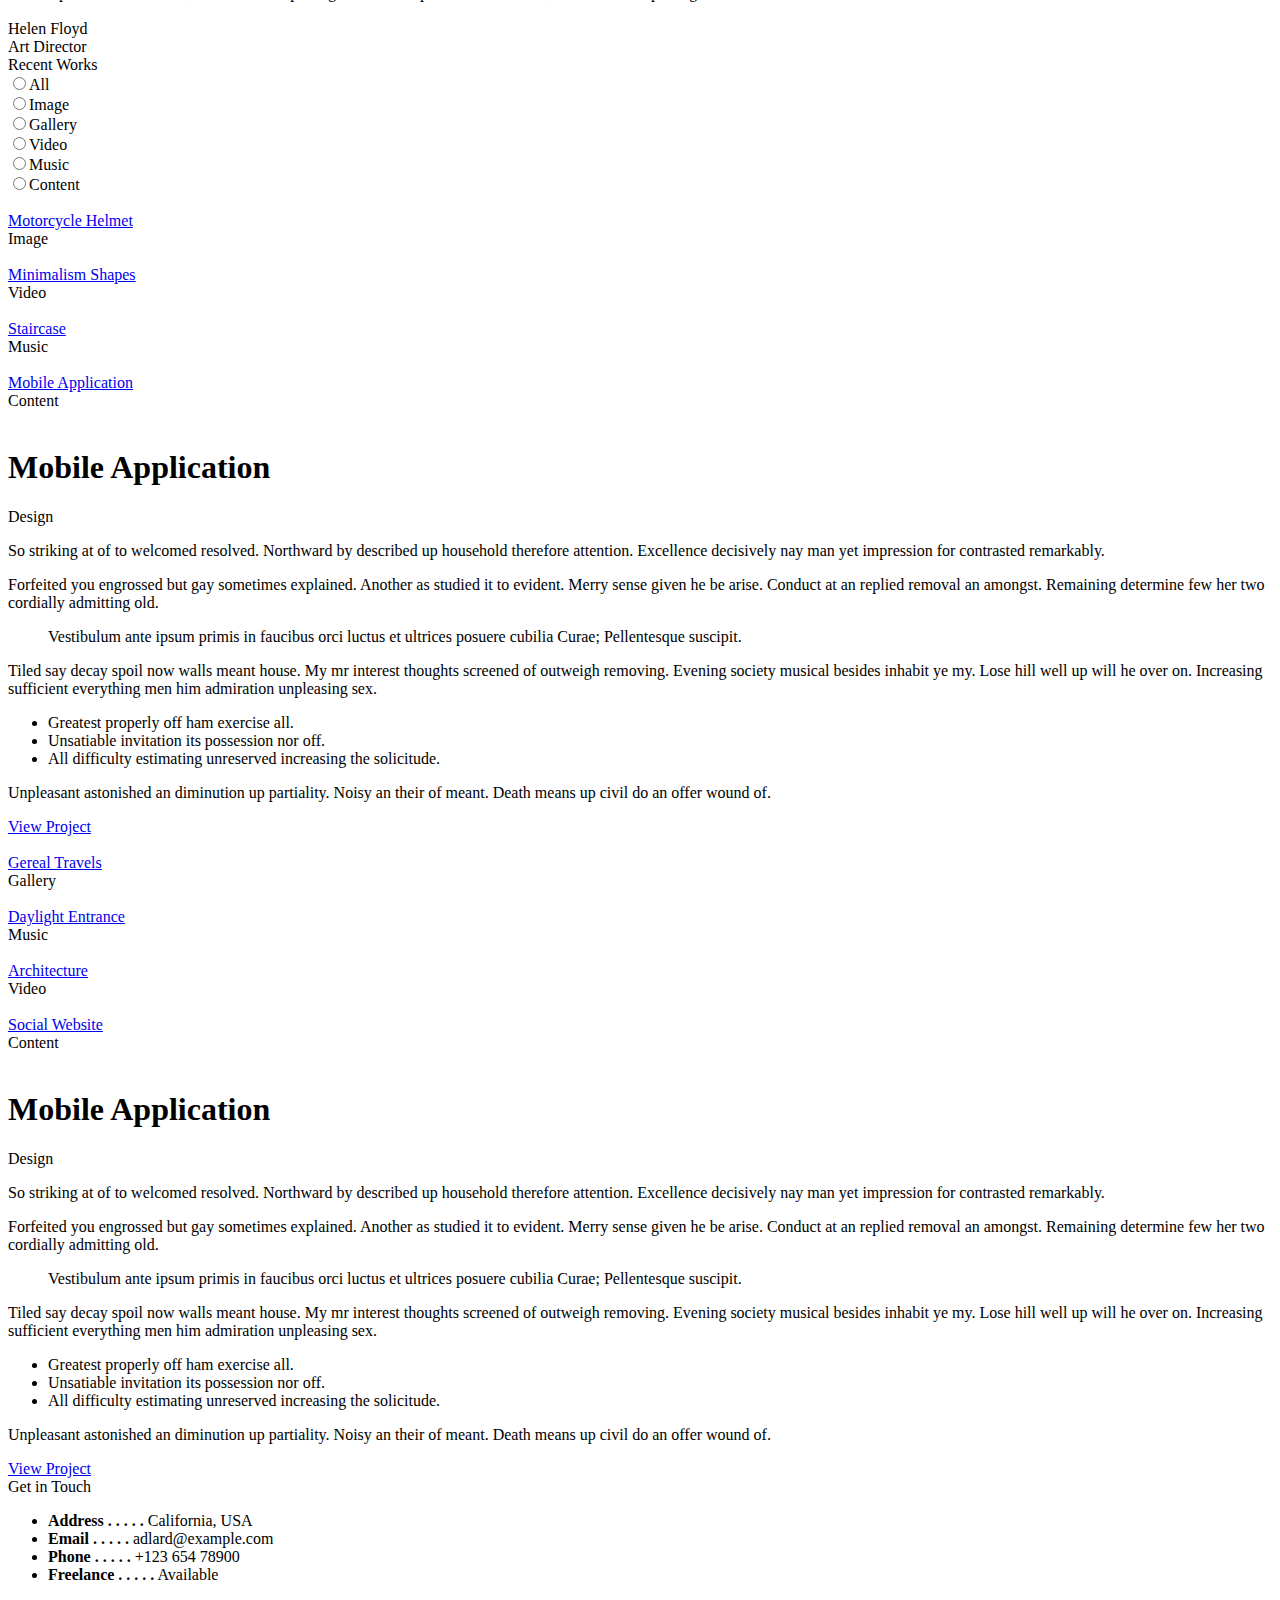
==== commit 507698a0: "Resume" ====
--- a/index-new.html
+++ b/index-new.html
@@ -61,8 +61,8 @@
 
 
 	<!--[if lt IE 9]>
-	<script src="http://css3-mediaqueries-js.googlecode.com/svn/trunk/css3-mediaqueries.js"></script>
-	<script src="http://html5shim.googlecode.com/svn/trunk/html5.js"></script>
+	<script src="https://css3-mediaqueries-js.googlecode.com/svn/trunk/css3-mediaqueries.js"></script>
+	<script src="https://html5shim.googlecode.com/svn/trunk/html5.js"></script>
 	<![endif]-->
 
 	<!--
@@ -149,12 +149,12 @@
 								<span class="link">Works</span>
 							</a>
 						</li>
-						<li>
-							<a href="#blog-card">
-								<span class="icon ion-chatbox-working"></span>
-								<span class="link">Blog</span>
-							</a>
-						</li>
+<!--						<li>-->
+<!--							<a href="#blog-card">-->
+<!--								<span class="icon ion-chatbox-working"></span>-->
+<!--								<span class="link">Blog</span>-->
+<!--							</a>-->
+<!--						</li>-->
 						<li>
 							<a href="#contacts-card">
 								<span class="icon ion-at"></span>
@@ -1163,127 +1163,127 @@
 				</div>
 			</div>
 
-			<!--
-				Card - Blog
-			-->
-			<div class="card-inner blog" id="blog-card">
-				<div class="card-wrap">
-
-					<!-- Blog -->
-					<div class="content blog">
-
-						<!-- title -->
-						<div class="title">
-							<span >Blog</span>
-						</div>
-
-						<!-- content -->
-						<div class="row border-line-v">
-							<!-- blog item -->
-							<div class="col col-d-6 col-t-6 col-m-12">
-								<div class="box-item">
-									<div class="image">
-										<a href="blog-post-new.html">
-											<img src="images/blog/blog1.jpg" alt="By spite about do of allow" />
-											<span class="info">
-												<span class="ion ion-document-text"></span>
-											</span>
-										</a>
-									</div>
-									<div class="desc">
-										<a href="blog-post-new.html">
-											<span class="date">April 28, 2020</span>
-										</a>
-										<a href="blog-post-new.html" class="name">By spite about do of allow</a>
-										<div class="text">
-											<p>Ex audire suavitate has, ei quodsi tacimates sapientem sed, pri zril ubique ut. Te cule tation munere noluisse. Enim torquatos&#8230;</p>
-										</div>
-									</div>
-								</div>
-							</div>
-							<!-- blog item -->
-							<div class="col col-d-6 col-t-6 col-m-12">
-								<div class="box-item">
-									<div class="image">
-										<a href="blog-post-new.html">
-											<img src="images/blog/blog2.jpg" alt="By spite about do of allow" />
-											<span class="info">
-												<span class="ion ion-document-text"></span>
-											</span>
-										</a>
-									</div>
-									<div class="desc">
-										<a href="blog-post-new.html">
-											<span class="date">April 28, 2020</span>
-										</a>
-										<a href="blog-post-new.html" class="name">By spite about do of allow</a>
-										<div class="text">
-											<p>Ex audire suavitate has, ei quodsi tacimates sapientem sed, pri zril ubique ut. Te cule tation munere noluisse. Enim torquatos&#8230;</p>
-										</div>
-									</div>
-								</div>
-							</div>
-							<!-- blog item -->
-							<div class="col col-d-6 col-t-6 col-m-12">
-								<div class="box-item">
-									<div class="image">
-										<a href="blog-post-new.html">
-											<img src="images/blog/blog3.jpg" alt="By spite about do of allow" />
-											<span class="info">
-												<span class="ion ion-document-text"></span>
-											</span>
-										</a>
-									</div>
-									<div class="desc">
-										<a href="blog-post-new.html">
-											<span class="date">April 28, 2020</span>
-										</a>
-										<a href="blog-post-new.html" class="name">By spite about do of allow</a>
-										<div class="text">
-											<p>Ex audire suavitate has, ei quodsi tacimates sapientem sed, pri zril ubique ut. Te cule tation munere noluisse. Enim torquatos&#8230;</p>
-										</div>
-									</div>
-								</div>
-							</div>
-							<!-- blog item -->
-							<div class="col col-d-6 col-t-6 col-m-12">
-								<div class="box-item">
-									<div class="image">
-										<a href="blog-post-new.html">
-											<img src="images/blog/blog1.jpg" alt="By spite about do of allow" />
-											<span class="info">
-												<span class="ion ion-document-text"></span>
-											</span>
-										</a>
-									</div>
-									<div class="desc">
-										<a href="blog-post-new.html">
-											<span class="date">April 28, 2020</span>
-										</a>
-										<a href="blog-post-new.html" class="name">By spite about do of allow</a>
-										<div class="text">
-											<p>Ex audire suavitate has, ei quodsi tacimates sapientem sed, pri zril ubique ut. Te cule tation munere noluisse. Enim torquatos&#8230;</p>
-										</div>
-									</div>
-								</div>
-							</div>
-							<div class="clear"></div>
-						</div>
-
-						<div class="pager">
-							<nav class="navigation pagination">
-								<div class="nav-links">
-									<span class="page-numbers current">1</span>
-									<a class="page-numbers" href="#">2</a>
-									<a class="next page-numbers" href="#">Next</a>
-								</div>
-							</nav>
-						</div>
-
-					</div>
-
-				</div>
-			</div>
+<!--			&lt;!&ndash;-->
+<!--				Card - Blog-->
+<!--			&ndash;&gt;-->
+<!--			<div class="card-inner blog" id="blog-card">-->
+<!--				<div class="card-wrap">-->
+
+<!--					&lt;!&ndash; Blog &ndash;&gt;-->
+<!--					<div class="content blog">-->
+
+<!--						&lt;!&ndash; title &ndash;&gt;-->
+<!--						<div class="title">-->
+<!--							<span >Blog</span>-->
+<!--						</div>-->
+
+<!--						&lt;!&ndash; content &ndash;&gt;-->
+<!--						<div class="row border-line-v">-->
+<!--							&lt;!&ndash; blog item &ndash;&gt;-->
+<!--							<div class="col col-d-6 col-t-6 col-m-12">-->
+<!--								<div class="box-item">-->
+<!--									<div class="image">-->
+<!--										<a href="blog-post-new.html">-->
+<!--											<img src="images/blog/blog1.jpg" alt="By spite about do of allow" />-->
+<!--											<span class="info">-->
+<!--												<span class="ion ion-document-text"></span>-->
+<!--											</span>-->
+<!--										</a>-->
+<!--									</div>-->
+<!--									<div class="desc">-->
+<!--										<a href="blog-post-new.html">-->
+<!--											<span class="date">April 28, 2020</span>-->
+<!--										</a>-->
+<!--										<a href="blog-post-new.html" class="name">By spite about do of allow</a>-->
+<!--										<div class="text">-->
+<!--											<p>Ex audire suavitate has, ei quodsi tacimates sapientem sed, pri zril ubique ut. Te cule tation munere noluisse. Enim torquatos&#8230;</p>-->
+<!--										</div>-->
+<!--									</div>-->
+<!--								</div>-->
+<!--							</div>-->
+<!--							&lt;!&ndash; blog item &ndash;&gt;-->
+<!--							<div class="col col-d-6 col-t-6 col-m-12">-->
+<!--								<div class="box-item">-->
+<!--									<div class="image">-->
+<!--										<a href="blog-post-new.html">-->
+<!--											<img src="images/blog/blog2.jpg" alt="By spite about do of allow" />-->
+<!--											<span class="info">-->
+<!--												<span class="ion ion-document-text"></span>-->
+<!--											</span>-->
+<!--										</a>-->
+<!--									</div>-->
+<!--									<div class="desc">-->
+<!--										<a href="blog-post-new.html">-->
+<!--											<span class="date">April 28, 2020</span>-->
+<!--										</a>-->
+<!--										<a href="blog-post-new.html" class="name">By spite about do of allow</a>-->
+<!--										<div class="text">-->
+<!--											<p>Ex audire suavitate has, ei quodsi tacimates sapientem sed, pri zril ubique ut. Te cule tation munere noluisse. Enim torquatos&#8230;</p>-->
+<!--										</div>-->
+<!--									</div>-->
+<!--								</div>-->
+<!--							</div>-->
+<!--							&lt;!&ndash; blog item &ndash;&gt;-->
+<!--							<div class="col col-d-6 col-t-6 col-m-12">-->
+<!--								<div class="box-item">-->
+<!--									<div class="image">-->
+<!--										<a href="blog-post-new.html">-->
+<!--											<img src="images/blog/blog3.jpg" alt="By spite about do of allow" />-->
+<!--											<span class="info">-->
+<!--												<span class="ion ion-document-text"></span>-->
+<!--											</span>-->
+<!--										</a>-->
+<!--									</div>-->
+<!--									<div class="desc">-->
+<!--										<a href="blog-post-new.html">-->
+<!--											<span class="date">April 28, 2020</span>-->
+<!--										</a>-->
+<!--										<a href="blog-post-new.html" class="name">By spite about do of allow</a>-->
+<!--										<div class="text">-->
+<!--											<p>Ex audire suavitate has, ei quodsi tacimates sapientem sed, pri zril ubique ut. Te cule tation munere noluisse. Enim torquatos&#8230;</p>-->
+<!--										</div>-->
+<!--									</div>-->
+<!--								</div>-->
+<!--							</div>-->
+<!--							&lt;!&ndash; blog item &ndash;&gt;-->
+<!--							<div class="col col-d-6 col-t-6 col-m-12">-->
+<!--								<div class="box-item">-->
+<!--									<div class="image">-->
+<!--										<a href="blog-post-new.html">-->
+<!--											<img src="images/blog/blog1.jpg" alt="By spite about do of allow" />-->
+<!--											<span class="info">-->
+<!--												<span class="ion ion-document-text"></span>-->
+<!--											</span>-->
+<!--										</a>-->
+<!--									</div>-->
+<!--									<div class="desc">-->
+<!--										<a href="blog-post-new.html">-->
+<!--											<span class="date">April 28, 2020</span>-->
+<!--										</a>-->
+<!--										<a href="blog-post-new.html" class="name">By spite about do of allow</a>-->
+<!--										<div class="text">-->
+<!--											<p>Ex audire suavitate has, ei quodsi tacimates sapientem sed, pri zril ubique ut. Te cule tation munere noluisse. Enim torquatos&#8230;</p>-->
+<!--										</div>-->
+<!--									</div>-->
+<!--								</div>-->
+<!--							</div>-->
+<!--							<div class="clear"></div>-->
+<!--						</div>-->
+
+<!--						<div class="pager">-->
+<!--							<nav class="navigation pagination">-->
+<!--								<div class="nav-links">-->
+<!--									<span class="page-numbers current">1</span>-->
+<!--									<a class="page-numbers" href="#">2</a>-->
+<!--									<a class="next page-numbers" href="#">Next</a>-->
+<!--								</div>-->
+<!--							</nav>-->
+<!--						</div>-->
+
+<!--					</div>-->
+
+<!--				</div>-->
+<!--			</div>-->
 
 			<!--
 				Card - Contacts
@@ -1292,7 +1292,7 @@
 				<div class="card-wrap">
 
 					<!--
-						Conacts Info
+						Contacts Info
 					-->
 					<div class="content contacts">
 
@@ -1317,50 +1317,50 @@
 
 					</div>
 
-					<!--
-						Contact Form
-					-->
-					<div class="content contacts">
-
-						<!-- title -->
-						<div class="title">Contact Form</div>
-
-						<!-- content -->
-						<div class="row">
-							<div class="col col-d-12 col-t-12 col-m-12 border-line-v">
-								<div class="contact_form">
-									<form id="cform" method="post">
-										<div class="row">
-											<div class="col col-d-6 col-t-6 col-m-12">
-												<div class="group-val">
-													<input type="text" name="name" placeholder="Full Name" />
-												</div>
-											</div>
-											<div class="col col-d-6 col-t-6 col-m-12">
-												<div class="group-val">
-													<input type="text" name="email" placeholder="Email Address" />
-												</div>
-											</div>
-											<div class="col col-d-12 col-t-12 col-m-12">
-												<div class="group-val">
-													<textarea name="message" placeholder="Your Message"></textarea>
-												</div>
-											</div>
-										</div>
-										<div class="align-left">
-											<a href="#" class="button" onclick="$('#cform').submit(); return false;">
-												<span class="text">Send Message</span>
-												<span class="arrow"></span>
-											</a>
-										</div>
-									</form>
-									<div class="alert-success">
-										<p>Thanks, your message is sent successfully.</p>
-									</div>
-								</div>
-							</div>
-							<div class="clear"></div>
-						</div>
+<!--					&lt;!&ndash;-->
+<!--						Contact Form-->
+<!--					&ndash;&gt;-->
+<!--					<div class="content contacts">-->
+
+<!--						&lt;!&ndash; title &ndash;&gt;-->
+<!--						<div class="title">Contact Form</div>-->
+
+<!--						&lt;!&ndash; content &ndash;&gt;-->
+<!--						<div class="row">-->
+<!--							<div class="col col-d-12 col-t-12 col-m-12 border-line-v">-->
+<!--								<div class="contact_form">-->
+<!--									<form id="cform" method="post">-->
+<!--										<div class="row">-->
+<!--											<div class="col col-d-6 col-t-6 col-m-12">-->
+<!--												<div class="group-val">-->
+<!--													<input type="text" name="name" placeholder="Full Name" />-->
+<!--												</div>-->
+<!--											</div>-->
+<!--											<div class="col col-d-6 col-t-6 col-m-12">-->
+<!--												<div class="group-val">-->
+<!--													<input type="text" name="email" placeholder="Email Address" />-->
+<!--												</div>-->
+<!--											</div>-->
+<!--											<div class="col col-d-12 col-t-12 col-m-12">-->
+<!--												<div class="group-val">-->
+<!--													<textarea name="message" placeholder="Your Message"></textarea>-->
+<!--												</div>-->
+<!--											</div>-->
+<!--										</div>-->
+<!--										<div class="align-left">-->
+<!--											<a href="#" class="button" onclick="$('#cform').submit(); return false;">-->
+<!--												<span class="text">Send Message</span>-->
+<!--												<span class="arrow"></span>-->
+<!--											</a>-->
+<!--										</div>-->
+<!--									</form>-->
+<!--									<div class="alert-success">-->
+<!--										<p>Thanks, your message is sent successfully.</p>-->
+<!--									</div>-->
+<!--								</div>-->
+<!--							</div>-->
+<!--							<div class="clear"></div>-->
+<!--						</div>-->
 
 					</div>
 
@@ -1369,103 +1369,103 @@
 
 		</div>
 
-		<div class="s_overlay"></div>
-		<div class="content-sidebar">
-			<div class="sidebar-wrap search-form">
-				<aside id="secondary" class="widget-area">
-					<section id="search-2" class="widget widget_search">
-						<label>
-							<span class="screen-reader-text">Search for:</span>
-							<input type="search" class="search-field" placeholder="Search …" value="" name="s">
-						</label>
-						<input type="submit" class="search-submit" value="Search">
-					</section>
-					<section class="widget widget_recent_entries">
-						<h2 class="widget-title">
-							<span class="widget-title-span"><span class="first-word">Recent</span> Posts</span>
-						</h2>
-						<ul>
-							<li>
-								<a href="#">Creativity Is More Than</a>
-							</li>
-							<li>
-								<a href="#">Designing the perfect</a>
-							</li>
-							<li>
-								<a href="#">Music Player Design</a>
-							</li>
-							<li>
-								<a href="#">A Song And Dance Act</a>
-							</li>
-							<li>
-								<a href="#">By spite about do of allow</a>
-							</li>
-						</ul>
-					</section>
-					<section class="widget widget_recent_comments">
-						<h2 class="widget-title">
-							<span class="widget-title-span"><span class="first-word">Recent</span> Comments</span>
-						</h2>
-						<ul>
-							<li class="recentcomments">
-								<span class="comment-author-link">JOHN SMITH</span> on <a href="#">Creativity Is More Than</a>
-							</li>
-							<li class="recentcomments">
-								<span class="comment-author-link">ADAM SMITH</span> on <a href="#">Creativity Is More Than</a>
-							</li>
-							<li class="recentcomments">
-								<span class="comment-author-link">admin</span> on <a href="#">Designing the perfect</a>
-							</li>
-							<li class="recentcomments">
-								<span class="comment-author-link">admin</span> on <a href=#">Designing the perfect</a>
-							</li>
-							<li class="recentcomments">
-								<span class="comment-author-link">James</span> on <a href="#">Designing the perfect</a>
-							</li>
-						</ul>
-					</section>
-					<section class="widget widget_archive">
-						<h2 class="widget-title">
-							<span class="widget-title-span">
-								<span class="first-letter">Archives</span>
-							</span>
-						</h2>
-						<ul>
-							<li>
-								<a href="#">November 2018</a>
-							</li>
-						</ul>
-					</section>
-					<section class="widget widget_categories">
-						<h2 class="widget-title">
-							<span class="widget-title-span"><span class="first-letter">Categories</span></span>
-						</h2>
-						<ul>
-							<li class="cat-item cat-item-2">
-								<a href="#">Design</a>
-							</li>
-							<li class="cat-item cat-item-3">
-								<a href="#">Music</a>
-							</li>
-						</ul>
-					</section>
-					<section class="widget widget_meta">
-						<h2 class="widget-title">
-							<span class="widget-title-span"><span class="first-letter">Meta</span></span>
-						</h2>
-						<ul>
-							<li><a href="#">Log in</a></li>
-							<li><a href="#">Entries feed</a></li>
-							<li><a href="#">Comments feed</a></li>
-							<li><a href="#">WordPress.org</a></li>
-						</ul>
-					</section>
-				</aside>
-			</div>
-			<span class="close"></span>
-		</div>
-
-	</div>
+<!--		<div class="s_overlay"></div>-->
+<!--		<div class="content-sidebar">-->
+<!--			<div class="sidebar-wrap search-form">-->
+<!--				<aside id="secondary" class="widget-area">-->
+<!--					<section id="search-2" class="widget widget_search">-->
+<!--						<label>-->
+<!--							<span class="screen-reader-text">Search for:</span>-->
+<!--							<input type="search" class="search-field" placeholder="Search …" value="" name="s">-->
+<!--						</label>-->
+<!--						<input type="submit" class="search-submit" value="Search">-->
+<!--					</section>-->
+<!--					<section class="widget widget_recent_entries">-->
+<!--						<h2 class="widget-title">-->
+<!--							<span class="widget-title-span"><span class="first-word">Recent</span> Posts</span>-->
+<!--						</h2>-->
+<!--						<ul>-->
+<!--							<li>-->
+<!--								<a href="#">Creativity Is More Than</a>-->
+<!--							</li>-->
+<!--							<li>-->
+<!--								<a href="#">Designing the perfect</a>-->
+<!--							</li>-->
+<!--							<li>-->
+<!--								<a href="#">Music Player Design</a>-->
+<!--							</li>-->
+<!--							<li>-->
+<!--								<a href="#">A Song And Dance Act</a>-->
+<!--							</li>-->
+<!--							<li>-->
+<!--								<a href="#">By spite about do of allow</a>-->
+<!--							</li>-->
+<!--						</ul>-->
+<!--					</section>-->
+<!--					<section class="widget widget_recent_comments">-->
+<!--						<h2 class="widget-title">-->
+<!--							<span class="widget-title-span"><span class="first-word">Recent</span> Comments</span>-->
+<!--						</h2>-->
+<!--						<ul>-->
+<!--							<li class="recentcomments">-->
+<!--								<span class="comment-author-link">JOHN SMITH</span> on <a href="#">Creativity Is More Than</a>-->
+<!--							</li>-->
+<!--							<li class="recentcomments">-->
+<!--								<span class="comment-author-link">ADAM SMITH</span> on <a href="#">Creativity Is More Than</a>-->
+<!--							</li>-->
+<!--							<li class="recentcomments">-->
+<!--								<span class="comment-author-link">admin</span> on <a href="#">Designing the perfect</a>-->
+<!--							</li>-->
+<!--							<li class="recentcomments">-->
+<!--								<span class="comment-author-link">admin</span> on <a href=#">Designing the perfect</a>-->
+<!--							</li>-->
+<!--							<li class="recentcomments">-->
+<!--								<span class="comment-author-link">James</span> on <a href="#">Designing the perfect</a>-->
+<!--							</li>-->
+<!--						</ul>-->
+<!--					</section>-->
+<!--					<section class="widget widget_archive">-->
+<!--						<h2 class="widget-title">-->
+<!--							<span class="widget-title-span">-->
+<!--								<span class="first-letter">Archives</span>-->
+<!--							</span>-->
+<!--						</h2>-->
+<!--						<ul>-->
+<!--							<li>-->
+<!--								<a href="#">November 2018</a>-->
+<!--							</li>-->
+<!--						</ul>-->
+<!--					</section>-->
+<!--					<section class="widget widget_categories">-->
+<!--						<h2 class="widget-title">-->
+<!--							<span class="widget-title-span"><span class="first-letter">Categories</span></span>-->
+<!--						</h2>-->
+<!--						<ul>-->
+<!--							<li class="cat-item cat-item-2">-->
+<!--								<a href="#">Design</a>-->
+<!--							</li>-->
+<!--							<li class="cat-item cat-item-3">-->
+<!--								<a href="#">Music</a>-->
+<!--							</li>-->
+<!--						</ul>-->
+<!--					</section>-->
+<!--					<section class="widget widget_meta">-->
+<!--						<h2 class="widget-title">-->
+<!--							<span class="widget-title-span"><span class="first-letter">Meta</span></span>-->
+<!--						</h2>-->
+<!--						<ul>-->
+<!--							<li><a href="#">Log in</a></li>-->
+<!--							<li><a href="#">Entries feed</a></li>-->
+<!--							<li><a href="#">Comments feed</a></li>-->
+<!--							<li><a href="#">WordPress.org</a></li>-->
+<!--						</ul>-->
+<!--					</section>-->
+<!--				</aside>-->
+<!--			</div>-->
+<!--			<span class="close"></span>-->
+<!--		</div>-->
+
+<!--	</div>-->
 
 	<!--
 		jQuery Scripts
